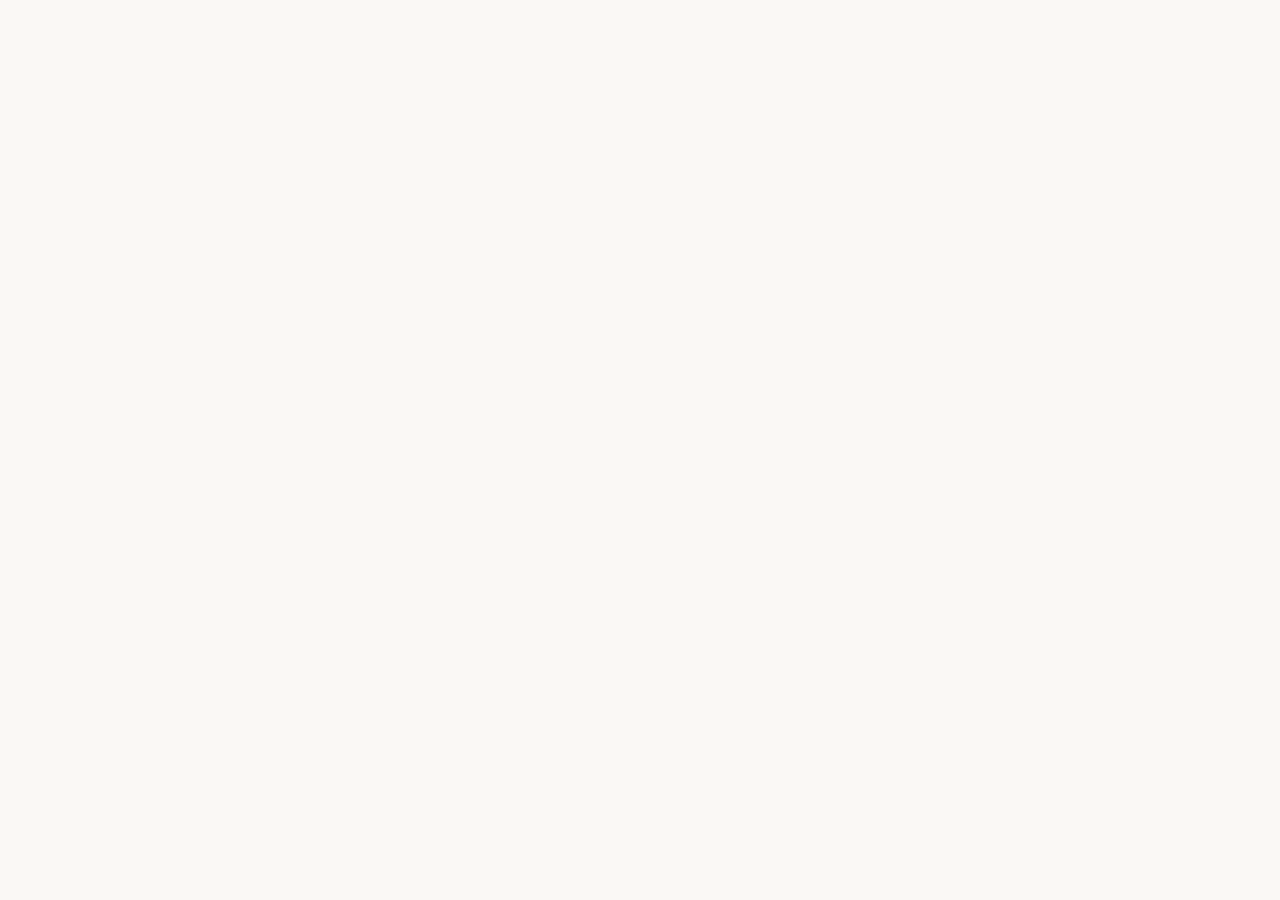
==== index.html @ 4fda4fc3 "更新" ====
<!DOCTYPE html>
<html lang="zh-cn">
<head>
  <meta charset="UTF-8">
  <meta name="viewport" content="width=device-width, initial-scale=1.0, maximum-scale=1.0, user-scalable=no">
  <title>ShiPeng | 个人主页</title>
  <link href="https://fonts.googleapis.com/css2?family=Ma+Shan+Zheng&display=swap" rel="stylesheet">
  <link rel="stylesheet" href="style.css">
</head>
<body>

  <!-- ==================== 移动端播放引导覆盖层 ==================== -->
  <div id="mobilePlayOverlay" class="mobile-play-overlay" style="display:none;">
    <div class="mobile-play-bg"></div>
    <div class="mobile-play-content">
      <button class="mobile-play-btn" id="mobilePlayBtn" aria-label="播放视频">
        <svg viewBox="0 0 80 80" width="80" height="80">
          <circle cx="40" cy="40" r="38" fill="rgba(255,255,255,0.15)" stroke="rgba(255,255,255,0.6)" stroke-width="2"/>
          <polygon points="32,24 32,56 60,40" fill="#fff"/>
        </svg>
      </button>
      <p class="mobile-play-text">点击播放，开始探索 🎬</p>
    </div>
  </div>

  <!-- ==================== 视频入场页 ==================== -->
  <div id="video-intro" class="fullscreen-page video-intro">
    <!-- 全屏视频 -->
    <video 
      id="introVideo" 
      class="intro-video" 
      muted 
      playsinline 
      webkit-playsinline
      preload="auto"
    ></video>
    <script>
      (function() {
        var video = document.getElementById('introVideo');
        var ua = navigator.userAgent || '';
        // 是否移动端（含平板），只用于决定是否注入 X5 专属属性
        var isMobile = /Mobi|Android|iPhone|iPad|iPod|IEMobile|Opera Mini|Windows Phone/i.test(ua);
        var isProd = window.location.hostname === 'zhou1028.cn';

        // 仅移动端注入 X5 专属属性
        if (isMobile) {
          video.setAttribute('x5-playsinline', '');
          video.setAttribute('x5-video-player-type', 'h5');
          video.setAttribute('x5-video-player-fullscreen', 'false');
        }

        // 视频源：本地走文件夹，线上走腾讯云 COS CDN
        video.src = isProd
          ? 'https://wushipeng-video-1391388484.cos.ap-nanjing.myqcloud.com/intro.mp4'
          : 'video/intro.mp4';

        try { video.load(); } catch(e) {}
      })();
    </script>
    <!-- 视频加载中的占位提示 -->
    <div class="video-loading" id="videoLoading">🎬 视频加载中...</div>
    <!-- 暗色遮罩 -->
    <div class="video-mask"></div>

    <!-- 幽默字幕 -->
    <div class="video-captions">
      <p class="caption" data-time="0.8,4.5">
        别紧张，这不是电影开场<br>只是一个程序员的个人网站 🤫
      </p>
      <p class="caption" data-time="4.5,7.5">
        这打斗场面帅不帅？<br>没错，我超爱仙侠武侠类的动漫 ⚔️
      </p>
      <p class="caption" data-time="7.5,10.5">
        剑仙西门飞雪、忍者服部半藏<br>这两超帅我很爱 🥷⚔️
      </p>
      <p class="caption" data-time="10.5,13.5">
        写代码之外也追追综艺<br>码农的世界不只有 0 和 1 📺
      </p>
      <p class="caption" data-time="13.5,99">
        朋友嘛，就得互相了解<br>所以……先让我认识认识你？👇
      </p>
    </div>

    <!-- 底部提示 -->
    <div class="video-bottom-hint">
      <button id="skipVideo" class="skip-video-btn">跳过视频 ›</button>
    </div>
  </div>

  <!-- ==================== 问题页容器 ==================== -->
  <div id="questions-container" style="display:none;">

    <!-- Q1: 名字 -->
    <div id="q1" class="fullscreen-page question-page" data-bg="洱海">
      <div class="question-bg" style="background-image: url('img/bg-q1.jpg');"></div>
      <div class="question-card q-pos-1">
        <span class="q-number">01 / 04</span>
        <label for="qname">你的名字</label>
        <input type="text" id="qname" maxlength="10" placeholder="西门飞雪？小猪佩奇？" autocomplete="off">
        <span class="q-tip">随便填，开心就好。</span>
        <button class="q-next-btn" data-next="q2">下一题 ›</button>
      </div>
    </div>

    <!-- Q2: 年龄 -->
    <div id="q2" class="fullscreen-page question-page" data-bg="萨摩耶">
      <div class="question-bg" style="background-image: url('img/bg-q2.jpg');"></div>
      <div class="question-card q-pos-2">
        <span class="q-number">02 / 04</span>
        <label for="qage">你的年龄</label>
        <input type="number" id="qage" min="1" max="120" placeholder="永远十八岁？" autocomplete="off">
        <span class="q-tip">反正我年年十八，你敢不敢也填它。</span>
        <button class="q-next-btn" data-next="q3">下一题 ›</button>
      </div>
    </div>

    <!-- Q3: 爱好 -->
    <div id="q3" class="fullscreen-page question-page" data-bg="雪山">
      <div class="question-bg" style="background-image: url('img/bg-q3.jpg');"></div>
      <div class="question-card q-pos-3">
        <span class="q-number">03 / 04</span>
        <label for="qhobby">你的爱好</label>
        <input type="text" id="qhobby" maxlength="20" placeholder="别写吃饭睡觉..." autocomplete="off">
        <span class="q-tip">整点高级又离谱的，比如「在喜马拉雅山顶吹口琴」。</span>
        <button class="q-next-btn" data-next="q4">下一题 ›</button>
      </div>
    </div>

    <!-- Q4: 口头禅 -->
    <div id="q4" class="fullscreen-page question-page" data-bg="沙漠">
      <div class="question-bg" style="background-image: url('img/bg-q4.jpg');"></div>
      <div class="question-card q-pos-4">
        <span class="q-number">04 / 04</span>
        <label for="qmotto">你的口头禅</label>
        <input type="text" id="qmotto" maxlength="20" placeholder="一句装逼语录..." autocomplete="off">
        <span class="q-tip">来一句你天天挂嘴边的人生金句。</span>
        <button id="goMainBtn" class="q-next-btn q-enter-btn">进入 ShiPeng 的世界 ›</button>
      </div>
    </div>

    <!-- 进度指示器 -->
    <div class="q-progress">
      <span class="q-dot active" data-target="q1"></span>
      <span class="q-dot" data-target="q2"></span>
      <span class="q-dot" data-target="q3"></span>
      <span class="q-dot" data-target="q4"></span>
    </div>
  </div>

  <!-- ==================== 主页面 ==================== -->
  <div id="main-content" class="main-content" style="display:none;">

    <!-- 左侧纸张分隔区域 -->
    <div class="side-panel side-panel-left"></div>
    <!-- 右侧纸张分隔区域 -->
    <div class="side-panel side-panel-right"></div>

    <!-- 顶部导航 -->
    <nav class="main-nav" id="mainNav">
      <span class="nav-brand">ShiPeng</span>
      <ul class="nav-links">
        <li><a href="#about">关于我</a></li>
        <li><a href="#hobbies">爱好性格</a></li>
        <li><a href="#dreams">梦想旅游</a></li>
        <li><a href="#projects">项目经历</a></li>
      </ul>
    </nav>

    <!-- 英雄区域 -->
    <section class="hero" id="hero">
      <div class="hero-video" style="background-image: url('img/bg-q5.jpg'); background-size: cover; background-position: center;"></div>
      <div class="hero-bg"></div>
      <div class="hero-scroll-hint">↓ 向下探索 ↓</div>
    </section>

    <!-- 欢迎语 -->
    <div class="welcome-banner">
      <p>欢迎来到 ShiPeng 的个人世界</p>
    </div>

    <!-- 板块一：关于 ShiPeng -->
    <section class="panel" id="about">
      <div class="panel-inner">
        <h2 class="panel-title">关于 ShiPeng</h2>
        <div class="panel-body about-body">
          <div class="about-avatar">🐧</div>
          <div class="about-text">
            <p class="about-lead">我是 ShiPeng，一枚热爱生活的理想主义玩家 😜</p>
            <p>毕业于 B 站终身函授大学，主修全网冲浪、云学各种技能，副业持证上岗 —— 抖音深度专业评价人员，人间真实观察员。</p>
            <p>本职是 AI 大模型应用开发，但不爱聊枯燥技术日常。只会默默琢磨怎么把好玩好用的 AI 落地到生活里，主打一个低调搞技术、高调享生活。</p>
            <p>技术方面随缘拿捏，擅长玩转新的AI技术，也习惯偶尔深夜放空发呆，不卷不焦虑。</p>
            <p>空余时间行踪固定：羽毛球场上挥洒汗水、到处旅行打卡看风景、宅家沉浸游戏世界。</p>
            <p>人生信条：<em>认真生活，尽兴玩乐，随心度日。</em></p>
          </div>
        </div>
      </div>
    </section>

    <!-- 板块二：爱好与性格 -->
    <section class="panel panel-alt" id="hobbies">
      <div class="panel-inner">
        <h2 class="panel-title">爱好与性格</h2>
        <div class="panel-body hobbies-body">
          <div class="trait-card">
            <span class="trait-icon">🎭</span>
            <h3>性格标签</h3>
            <p>ENFJ · 社交变色龙<br>时而社牛到让全场人以为我是主办方，时而社恐到想躲进机箱里。朋友圈里的「气氛组组长」，但也需要定期闭关回血。总的来说——<em>外向的内向人，或者内向的外向人，看天气。</em></p>
          </div>
          <div class="trait-card">
            <span class="trait-icon">🎮</span>
            <h3>日常爱好</h3>
            <p>🎮 打游戏 —— 又菜又爱玩，输了怪网速<br>🏸 羽毛球 —— 球场上的「差点意思」选手<br>✈️ 旅游 —— 去哪儿不重要，拍照发圈才重要<br>🎵 音乐与艺术 —— 耳机是本体，美术馆是快乐老家<br>🤖 AI —— 工作和爱好完美重叠的幸运儿</p>
          </div>
          <div class="trait-card">
            <span class="trait-icon">💬</span>
            <h3>社交风格</h3>
            <p>在朋友眼里是「那个总能攒局的家伙」—— 擅长把一群人聚起来，然后自己躲在角落观察大家开心。<br>群聊活跃度 TOP 3，线下聚会到场率 BOTTOM 3。<br>口头禅：「下次一定来！」然后下次继续放鸽子 🕊️<br>但真有朋友需要帮忙时，二话不说直接到场。</p>
          </div>
          <div class="trait-card">
            <span class="trait-icon">🧠</span>
            <h3>思维模式</h3>
            <p>大脑操作系统：<em>逻辑理性 + 创意混沌 双核驱动</em><br>遇到 bug → 先用直觉猜，猜不中再 debug<br>做决策 → 列个 Excel 分析半天，最后靠感觉选<br>学新东西 → 先一头扎进去，淹个半死再慢慢学会游泳<br>灵感来源：洗澡时、半夜三点、以及 deadline 前 5 分钟。</p>
          </div>
        </div>
      </div>
    </section>

    <!-- 板块三：梦想与旅游作品集 -->
    <section class="panel" id="dreams">
      <div class="panel-inner">
        <h2 class="panel-title">梦想与旅游作品集</h2>
        <div class="panel-body dreams-body">
          <div class="dream-quote">
            <p>"世界那么大，代码和相机都要带上。Bug 修不完，但风景不等人。"</p>
          </div>

          <!-- 旅游照片（点击放大） -->
          <div class="gallery-grid">
            <div class="gallery-card" data-src="img/travel1.jpg">
              <div class="gallery-img" style="background-image: url('img/travel1.jpg');"></div>
            </div>
            <div class="gallery-card" data-src="img/travel2.jpg">
              <div class="gallery-img" style="background-image: url('img/travel2.jpg');"></div>
            </div>
            <div class="gallery-card" data-src="img/travel3.jpg">
              <div class="gallery-img" style="background-image: url('img/travel3.jpg');"></div>
            </div>
            <div class="gallery-card" data-src="img/travel4.jpg">
              <div class="gallery-img" style="background-image: url('img/travel4.jpg');"></div>
            </div>
            <div class="gallery-card" data-src="img/travel5.jpg">
              <div class="gallery-img" style="background-image: url('img/travel5.jpg');"></div>
            </div>
            <div class="gallery-card" data-src="img/travel6.jpg">
              <div class="gallery-img" style="background-image: url('img/travel6.jpg');"></div>
            </div>
            <div class="gallery-card" data-src="img/travel7.jpg">
              <div class="gallery-img" style="background-image: url('img/travel7.jpg');"></div>
            </div>
            <div class="gallery-card" data-src="img/travel8.jpg">
              <div class="gallery-img" style="background-image: url('img/travel8.jpg');"></div>
            </div>
            <div class="gallery-card" data-src="img/travel9.jpg">
              <div class="gallery-img" style="background-image: url('img/travel9.jpg');"></div>
            </div>
            <div class="gallery-card" data-src="img/travel10.jpg">
              <div class="gallery-img" style="background-image: url('img/travel10.jpg');"></div>
            </div>
            <div class="gallery-card" data-src="img/travel11.jpg">
              <div class="gallery-img" style="background-image: url('img/travel11.jpg');"></div>
            </div>
            <div class="gallery-card" data-src="img/travel12.jpg">
              <div class="gallery-img" style="background-image: url('img/travel12.jpg');"></div>
            </div>
            <div class="gallery-card" data-src="img/travel13.jpg">
              <div class="gallery-img" style="background-image: url('img/travel13.jpg');"></div>
            </div>
            <div class="gallery-card" data-src="img/travel14.jpg">
              <div class="gallery-img" style="background-image: url('img/travel14.jpg');"></div>
            </div>
            <div class="gallery-card" data-src="img/travel15.jpg">
              <div class="gallery-img" style="background-image: url('img/travel15.jpg');"></div>
            </div>
            <div class="gallery-card" data-src="img/travel16.jpg">
              <div class="gallery-img" style="background-image: url('img/travel16.jpg');"></div>
            </div>
            <div class="gallery-card" data-src="img/travel17.jpg">
              <div class="gallery-img" style="background-image: url('img/travel17.jpg');"></div>
            </div>
            <div class="gallery-card" data-src="img/travel18.jpg">
              <div class="gallery-img" style="background-image: url('img/travel18.jpg');"></div>
            </div>
            <div class="gallery-card" data-src="img/travel19.jpg">
              <div class="gallery-img" style="background-image: url('img/travel19.jpg');"></div>
            </div>
            <div class="gallery-card" data-src="img/travel20.jpg">
              <div class="gallery-img" style="background-image: url('img/travel20.jpg');"></div>
            </div>
            <div class="gallery-card" data-src="img/travel21.jpg">
              <div class="gallery-img" style="background-image: url('img/travel21.jpg');"></div>
            </div>
            <div class="gallery-card" data-src="img/travel22.jpg">
              <div class="gallery-img" style="background-image: url('img/travel22.jpg');"></div>
            </div>
            <div class="gallery-card" data-src="img/travel23.jpg">
              <div class="gallery-img" style="background-image: url('img/travel23.jpg');"></div>
            </div>
            <div class="gallery-card" data-src="img/travel24.jpg">
              <div class="gallery-img" style="background-image: url('img/travel24.jpg');"></div>
            </div>
            <div class="gallery-card" data-src="img/travel25.jpg">
              <div class="gallery-img" style="background-image: url('img/travel25.jpg');"></div>
            </div>
            <div class="gallery-card" data-src="img/travel26.jpg">
              <div class="gallery-img" style="background-image: url('img/travel26.jpg');"></div>
            </div>
            <div class="gallery-card" data-src="img/travel27.jpg">
              <div class="gallery-img" style="background-image: url('img/travel27.jpg');"></div>
            </div>
            <div class="gallery-card" data-src="img/travel28.jpg">
              <div class="gallery-img" style="background-image: url('img/travel28.jpg');"></div>
            </div>
            <div class="gallery-card" data-src="img/travel29.jpg">
              <div class="gallery-img" style="background-image: url('img/travel29.jpg');"></div>
            </div>
            <div class="gallery-card" data-src="img/travel30.jpg">
              <div class="gallery-img" style="background-image: url('img/travel30.jpg');"></div>
            </div>
            <div class="gallery-card" data-src="img/travel31.jpg">
              <div class="gallery-img" style="background-image: url('img/travel31.jpg');"></div>
            </div>
            <div class="gallery-card" data-src="img/travel32.jpg">
              <div class="gallery-img" style="background-image: url('img/travel32.jpg');"></div>
            </div>
            <div class="gallery-card" data-src="img/travel33.jpg">
              <div class="gallery-img" style="background-image: url('img/travel33.jpg');"></div>
            </div>
            <div class="gallery-card" data-src="img/travel34.jpg">
              <div class="gallery-img" style="background-image: url('img/travel34.jpg');"></div>
            </div>
            <div class="gallery-card" data-src="img/travel35.jpg">
              <div class="gallery-img" style="background-image: url('img/travel35.jpg');"></div>
            </div>
            <div class="gallery-card" data-src="img/travel36.jpg">
              <div class="gallery-img" style="background-image: url('img/travel36.jpg');"></div>
            </div>
            <div class="gallery-card" data-src="img/travel37.jpg">
              <div class="gallery-img" style="background-image: url('img/travel37.jpg');"></div>
            </div>
          </div>

          <!-- 人生梦想清单 -->
          <div class="dream-list">
            <h3>🌟 人生梦想清单</h3>
            <ul>
              <li>🌍 环游全世界所有想去的国家</li>
              <li>🇨🇳 环游中国每一座城市</li>
              <li>🏠 拥有一套完全自己设计装修的房子</li>
              <li>💰 不用上班，躺着也有稳定收入</li>
              <li>🕊️ 一辈子不被生活压力困住</li>
              <li>🛒 实现财务自由，想买啥不用看价格</li>
            </ul>
          </div>
        </div>
      </div>
    </section>

    <!-- 板块四：项目成果与个人经历 -->
    <section class="panel panel-alt" id="projects">
      <div class="panel-inner">
        <h2 class="panel-title">项目成果与经历</h2>
        <div class="panel-body projects-body">
          <div class="proj-buttons">
            <button class="proj-btn proj-btn-left" id="btnProjects">项目成果</button>
            <button class="proj-btn proj-btn-right" id="btnExperience">个人经历</button>
          </div>

          <!-- 特别感谢 -->
          <div class="proj-category">
            <h3>❤️ 特别感谢</h3>
            <p class="thanks-intro">人物不分先后，从出生到现在，感谢每一个出现在我生命中的你们：</p>
            <div class="thanks-list">
              <span>父母</span><span>奶奶</span><span>吴定金</span>
              <span>沈衍文</span><span>王家卿</span>
              <span>黄钧</span><span>余思涵</span><span>罗小芳</span>
              <span>熊浩清</span><span>魏安杰</span><span>曾祥水</span>
              <span>邹丽华</span><span>杨思箴</span>
              <span>赖婧薇</span><span>章亚</span><span>曾铨</span>
              <span>张杰</span><span>马知予</span>
              <span>安意</span><span>丁一鸣</span><span>王涛涛</span><span>梁清</span>
              <span>刘小通</span><span>周宗文</span>
              <span>高超</span><span>钱英杰</span><span>仲闯</span><span>王昊宇</span><span>巩毅</span>
              <span>赵天舒</span><span>金丽君</span><span>施维</span><span>刘琛琛</span><span>沈伟</span><span>陈刚</span><span>潘晓剑</span><span>张建</span>
              <span>许激扬</span><span>张子悦</span><span>胡华建</span><span>汪涛</span>
            </div>
            <p class="thanks-ending">……以及所有对我很友好、帮助过我的人。你们让我的世界变得更好。</p>
          </div>
        </div>
      </div>
    </section>

    <!-- 联系页脚 -->
    <footer class="main-footer" id="contact">
      <h2>联系我</h2>
      <div class="footer-links">
        <div class="footer-item">
          <span class="footer-icon">📧</span>
          <span>邮箱：1059421624@qq.com</span>
        </div>
        <div class="footer-item">
          <span class="footer-icon">💬</span>
          <span>微信：13133642282</span>
        </div>
      </div>
      <p class="footer-copy">© 2026 ShiPeng — 用代码和脚步丈量世界</p>
    </footer>
  </div>

  <!-- ==================== 弹窗：项目成果 ==================== -->
  <div class="modal-overlay" id="modalProjects">
    <div class="modal-box modal-letter">
      <button class="modal-close" data-close="modalProjects">&times;</button>
      <h3 class="modal-title">项目成果</h3>
      <div class="modal-body">
        <div class="modal-project-list">
          <div class="modal-project-item">
            <span class="modal-project-label">项目一/RAG系统</span>
            <span class="modal-project-url">（待添加）</span>
          </div>
          <div class="modal-project-item">
            <span class="modal-project-label">项目二/小程序</span>
            <span class="modal-project-url">（待添加）</span>
          </div>
          <div class="modal-project-item">
            <span class="modal-project-label">项目三/推理agent</span>
            <span class="modal-project-url">（待添加）</span>
          </div>
        </div>
      </div>
    </div>
  </div>

  <!-- ==================== 弹窗：个人经历 ==================== -->
  <div class="modal-overlay" id="modalExperience">
    <div class="modal-box modal-letter">
      <button class="modal-close" data-close="modalExperience">&times;</button>
      <h3 class="modal-title">个人经历</h3>
      <div class="modal-body">
        <div class="modal-essay">
          <p>本人 ShiPeng，02年出厂，身高精准拿捏1800mm（说180cm太普通，主打一个严谨），体重多重buff叠加——70kg＝140斤＝70000克，标准匀称身材，不胖不瘦，主打一个穿衣显瘦、打球有劲。籍贯江西九江浔阳区，原开发区土著，算是半个"九江土著显眼包"，家庭条件主打一个"薛定谔"，不详但够用，毕竟有三大后盾保驾护航：严厉到能瞬间拿捏我的老爸、永远温柔祥和的老妈，还有把我宠上天、什么好东西都往我手里塞的奶奶，幸福感直接拉满。</p>
          <p>从小自带"社交牛X症"，朋友多到数不过来，走在老家街上，三步一个熟人，五步一个发小，主打一个"桃李满浔阳"。上学期间也算半个"偏科小天才"，小学数学好到能帮老师验算作业，初中成绩也稳扎稳打，唯独英语是我的"一生之敌"，从初中摆烂到大学，四级考了七次，每次都差那么一点点，主打一个"重在参与"，不过没关系，相信未来总会和四级"和解"（flag先立在这）。</p>
          <p>高中算是我人生的"瓶颈期"，身边的同学个个都是卷王，聪明又努力，反观我自己，主打一个"笨鸟先飞"，别人一遍就会的知识点，我得反复琢磨好几遍，好在后天够拼，没被甩太远，最后成功上岸普通二本，主打一个"逆袭不彻底，但够用"。</p>
          <p>目前单身贵族一枚，没什么感情烦恼，主打一个"快乐自由"。性格是enfj主角人格，自带"社交发动机"属性，只要有朋友在，就忍不住主动拉人出去玩，至于去哪玩、吃什么，我一概随缘，主打一个"主谋但不决策"，省心又快乐。</p>
          <p>现在在南京打拼，从事大模型应用开发，工作之余不卷不躺，凭着兴趣自己捣鼓了专属rag和agent，纯纯为爱发电，不强求变现，主打一个"玩得开心"。平时的爱好很简单：有空就去旅游，打卡各地美景；约上朋友打羽毛球，挥洒汗水；没事就给家里人和朋友打打电话，唠唠家常，主打一个"烟火气拉满"。</p>
          <p>我具备极强的抗压能力，过往各类实践经历早已磨砺出沉稳坚韧的处事心态。我始终主动跳出舒适区积累阅历，加之自身沉稳通透的性格，从不被外界杂音与负面评价影响心态。
在校外实践期间，我先后从事过多类基层岗位，亲历过职场基层的辛苦与不易，既适应过流水线枯燥重复的工作节奏，也独立承担过门店统筹事务，还接受过严格规范化的管理历练。
诸多实践经历褪去了自身浮躁心性，让我养成了极强的纪律意识、处事定力与独立处事能力，遇事冷静沉稳，能够独当一面踏实做事。我拥有清晰的自我认知与坚定内心，不在意他人片面评价，始终凭自身实力立身行事，心态成熟稳重，执行力与适配能力俱佳。</p>
          <p>除此之外，ps.俺在国家电网打酱油，要是你在荆门，说不定你家的用电档案，我还偷偷看过一眼哦～ 总的来说，我就是一个热爱生活、社交力拉满、抗压能力极强，偶尔有点小迷糊，却始终积极向上的02年大男孩，未来继续随心而行，快乐翻倍！</p>
        </div>
      </div>
    </div>
  </div>

  <!-- ==================== 图片灯箱 ==================== -->
  <div class="lightbox-overlay" id="lightbox">
    <button class="lightbox-close">&times;</button>
    <img class="lightbox-img" id="lightboxImg" src="" alt="">
    <span class="lightbox-label" id="lightboxLabel"></span>
  </div>

  <script src="script.js"></script>
</body>
</html>
---- style.css ----
/*
  style.css — ShiPeng 个人主页
  设计：全屏沉浸式问题页 + 主页面板块布局
  色调：墨黑 #1a1a1a，暖白 #faf8f5，点缀 #c9a96e（暗金）/ #5b8c5a（墨绿）
  移动端适配：viewport、768px 媒体查询、flex 弹性布局、无横向滚动
*/

/* ========== Reset & Base ========== */
*, *::before, *::after { box-sizing: border-box; margin: 0; padding: 0; }

html {
  scroll-behavior: smooth;
  /* 禁止横向滚动 */
  overflow-x: hidden;
}

body {
  font-family: 'PingFang SC', 'Microsoft YaHei', 'STKaiti', 'KaiTi', sans-serif;
  background: #faf8f5;
  color: #1a1a1a;
  overflow-x: hidden;
  -webkit-font-smoothing: antialiased;
  /* 防止移动端字体缩放 */
  -webkit-text-size-adjust: 100%;
  text-size-adjust: 100%;
  /* 确保宽度不超出屏幕 */
  max-width: 100vw;
}

/* 所有图片和视频自适应宽度 */
img, video {
  max-width: 100%;
  height: auto;
  display: block;
}

/* ========== Full-screen Page ========== */
.fullscreen-page {
  position: fixed;
  inset: 0;
  width: 100%;
  width: 100vw;
  height: 100%;
  height: 100vh;
  /* iOS Safari 兼容 */
  height: -webkit-fill-available;
  overflow: hidden;
  z-index: 1;
}

/* ========== 移动端播放引导覆盖层 ========== */
.mobile-play-overlay {
  position: fixed;
  inset: 0;
  z-index: 200;
  width: 100%;
  height: 100%;
  height: 100vh;
  height: -webkit-fill-available;
}

.mobile-play-bg {
  position: absolute;
  inset: 0;
  background: rgba(0, 0, 0, 0.7);
  backdrop-filter: blur(12px);
  -webkit-backdrop-filter: blur(12px);
}

.mobile-play-content {
  position: relative;
  z-index: 1;
  width: 100%;
  height: 100%;
  display: flex;
  flex-direction: column;
  align-items: center;
  justify-content: center;
  gap: 1.5rem;
}

.mobile-play-btn {
  width: 100px;
  height: 100px;
  border: none;
  background: rgba(255, 255, 255, 0.1);
  border-radius: 50%;
  cursor: pointer;
  display: flex;
  align-items: center;
  justify-content: center;
  transition: transform 0.3s ease, background 0.3s ease;
  animation: playBtnPulse 2s ease-in-out infinite;
  -webkit-tap-highlight-color: transparent;
}

.mobile-play-btn:active {
  transform: scale(0.92);
  background: rgba(255, 255, 255, 0.2);
}

.mobile-play-btn svg {
  width: 80px;
  height: 80px;
}

@keyframes playBtnPulse {
  0%, 100% { transform: scale(1); box-shadow: 0 0 0 0 rgba(255,255,255,0.3); }
  50% { transform: scale(1.05); box-shadow: 0 0 0 16px rgba(255,255,255,0); }
}

.mobile-play-text {
  color: rgba(255, 255, 255, 0.85);
  font-size: 1.1rem;
  letter-spacing: 0.08em;
  text-align: center;
  animation: fadeInUp 0.8s ease 0.3s both;
}

@keyframes fadeInUp {
  from { opacity: 0; transform: translateY(10px); }
  to { opacity: 1; transform: translateY(0); }
}

/* ========== Video Intro ========== */
.video-intro {
  z-index: 100;
  background: #000;
}

.intro-video {
  position: absolute;
  inset: 0;
  width: 100%;
  height: 100%;
  object-fit: contain;
  z-index: 1;
  background: #000;
}

/* 手机端：完整显示视频（contain），避免 16:9 横屏视频在竖屏手机上被裁切到边缘丢失 */
@media (max-width: 768px) {
  .intro-video {
    object-fit: contain;
    /* 上下自然留黑边，与 .video-intro 的 #000 背景融为一体 */
  }
}

.video-loading {
  position: absolute;
  inset: 0;
  z-index: 3;
  display: flex;
  align-items: center;
  justify-content: center;
  color: rgba(255,255,255,0.7);
  font-size: 1.1rem;
  letter-spacing: 0.1em;
  pointer-events: none;
  background: rgba(0,0,0,0.6);
  transition: opacity 0.4s ease;
}

.video-mask {
  position: absolute;
  inset: 0;
  z-index: 2;
  background: linear-gradient(
    180deg,
    rgba(0,0,0,0.3) 0%,
    rgba(0,0,0,0.15) 30%,
    rgba(0,0,0,0.15) 70%,
    rgba(0,0,0,0.5) 100%
  );
  pointer-events: none;
}

/* 幽默字幕 */
.video-captions {
  position: absolute;
  z-index: 3;
  inset: 0;
  display: flex;
  align-items: center;
  justify-content: center;
  pointer-events: none;
  padding: 0 1rem;
}

.caption {
  position: absolute;
  text-align: center;
  color: #fff;
  font-size: clamp(1rem, 3.5vw, 1.6rem);
  font-weight: 600;
  letter-spacing: 0.06em;
  line-height: 1.8;
  text-shadow: 0 2px 20px rgba(0,0,0,0.7), 0 0 60px rgba(0,0,0,0.4);
  padding: 1rem 2rem;
  max-width: 90vw;
  opacity: 0;
  transform: translateY(12px);
  transition: opacity 0.7s ease, transform 0.7s ease;
}

.caption.show {
  opacity: 1;
  transform: translateY(0);
}

/* 底部区域 */
.video-bottom-hint {
  position: absolute;
  bottom: max(2rem, env(safe-area-inset-bottom, 2rem));
  left: 0;
  right: 0;
  z-index: 5;
  display: flex;
  align-items: center;
  justify-content: center;
  gap: 1.5rem;
  flex-wrap: wrap;
  padding: 0 1rem;
}

.video-bottom-hint > span {
  color: rgba(255,255,255,0.55);
  font-size: 0.85rem;
  letter-spacing: 0.06em;
}

.skip-video-btn {
  padding: 0.55rem 1.6rem;
  border: 1px solid rgba(255,255,255,0.35);
  border-radius: 999px;
  background: rgba(255,255,255,0.1);
  color: rgba(255,255,255,0.75);
  font-size: 0.9rem;
  letter-spacing: 0.06em;
  cursor: pointer;
  backdrop-filter: blur(10px);
  -webkit-backdrop-filter: blur(10px);
  transition: all 0.35s ease;
  font-family: inherit;
  /* 手机端更易点击 */
  min-height: 44px;
  display: flex;
  align-items: center;
}

.skip-video-btn:hover {
  background: rgba(255,255,255,0.2);
  color: #fff;
  border-color: rgba(255,255,255,0.6);
  transform: translateY(-2px);
}

@media (max-width: 480px) {
  .video-bottom-hint {
    flex-direction: column;
    gap: 0.6rem;
    bottom: max(1.2rem, env(safe-area-inset-bottom, 1.2rem));
  }

  .caption {
    font-size: clamp(0.9rem, 4vw, 1.1rem);
    padding: 0.8rem 1rem;
    max-width: 95vw;
  }
}

/* ========== Question Pages ========== */
.question-page {
  z-index: 10;
  opacity: 0;
  pointer-events: none;
  transition: opacity 0.7s cubic-bezier(0.4, 0, 0.2, 1);
}

.question-page.active {
  opacity: 1;
  pointer-events: auto;
}

.question-bg {
  position: absolute;
  inset: 0;
  background-size: cover;
  background-position: center;
  background-repeat: no-repeat;
  background-color: #2c3e50;
  transition: transform 0.8s cubic-bezier(0.25, 0.46, 0.45, 0.94);
}

/* 桌面端 contain */
@media (min-width: 769px) {
  .question-bg {
    background-size: contain;
  }
}

.question-page.active .question-bg {
  transform: scale(1.03);
}

.question-bg::after {
  content: '';
  position: absolute;
  inset: 0;
  background: radial-gradient(ellipse at center, transparent 40%, rgba(0,0,0,0.45) 100%);
}

/* 各问题页默认主题渐变 */
#q1 .question-bg {
  background-image: linear-gradient(170deg, #1565a0 0%, #2989c4 30%, #6db9d8 60%, #b8ddf0 100%);
}
#q2 .question-bg {
  background-image: linear-gradient(170deg, #1976b8 0%, #3598cc 30%, #7cc4de 60%, #c5e8f5 100%);
}
#q3 .question-bg {
  background-image: linear-gradient(170deg, #2e7d48 0%, #4a9a5e 30%, #7cc48a 60%, #b8e3c0 100%);
}
#q4 .question-bg {
  background-image: linear-gradient(170deg, #388056 0%, #5aaa6e 30%, #8cd49a 60%, #c8eecf 100%);
}

/* ========== Question Card ========== */
.question-card {
  position: absolute;
  z-index: 2;
  width: min(340px, 88vw);
  padding: 1.8rem 1.5rem 1.5rem;
  background: rgba(255,255,255,0.82);
  backdrop-filter: blur(20px);
  -webkit-backdrop-filter: blur(20px);
  border-radius: 20px;
  border: 1px solid rgba(255,255,255,0.5);
  box-shadow: 0 20px 60px rgba(0,0,0,0.18), 0 0 0 1px rgba(255,255,255,0.3) inset;
  transform: translateY(20px);
  opacity: 0;
  transition: all 0.6s cubic-bezier(0.25, 0.46, 0.45, 0.94) 0.3s;
}

/* 前两题（Q1 Q2）→ 浅蓝色卡片 */
#q1 .question-card,
#q2 .question-card {
  background: rgba(215, 235, 252, 0.85);
  border: 1px solid rgba(160, 200, 235, 0.6);
  box-shadow: 0 20px 60px rgba(100, 150, 200, 0.15), 0 0 0 1px rgba(200, 225, 250, 0.4) inset;
}

/* 后两题（Q3 Q4）→ 浅绿色卡片 */
#q3 .question-card,
#q4 .question-card {
  background: rgba(210, 242, 220, 0.85);
  border: 1px solid rgba(150, 210, 170, 0.6);
  box-shadow: 0 20px 60px rgba(100, 170, 130, 0.15), 0 0 0 1px rgba(200, 235, 210, 0.4) inset;
}

.question-page.active .question-card {
  transform: translateY(0);
  opacity: 1;
}

.question-card .q-number {
  display: block;
  font-size: 0.78rem;
  letter-spacing: 0.2em;
  color: #999;
  margin-bottom: 0.6rem;
  font-family: 'SF Mono', 'Consolas', monospace;
}

.question-card label {
  display: block;
  font-size: clamp(1.2rem, 4vw, 1.7rem);
  font-weight: 700;
  color: #1a1a1a;
  margin-bottom: 0.8rem;
  letter-spacing: 0.04em;
}

.question-card input {
  width: 100%;
  padding: 0.9rem 1rem;
  border: 1.5px solid rgba(0,0,0,0.12);
  border-radius: 14px;
  background: rgba(255,255,255,0.7);
  font-size: 1rem;
  color: #1a1a1a;
  outline: none;
  transition: all 0.3s ease;
  font-family: inherit;
  /* 手机端防止自动缩放 */
  font-size: max(16px, 1rem);
  /* 禁止 iOS 圆角覆盖 */
  -webkit-appearance: none;
  appearance: none;
}

.question-card input:focus {
  border-color: #c9a96e;
  box-shadow: 0 0 0 8px rgba(201,169,110,0.1);
  background: rgba(255,255,255,0.95);
}

.question-card .q-tip {
  display: block;
  margin-top: 0.65rem;
  font-size: 0.85rem;
  color: #8a8a8a;
  line-height: 1.5;
}

.q-next-btn {
  display: block;
  width: 100%;
  margin-top: 1.2rem;
  padding: 0.85rem 0;
  border: none;
  border-radius: 999px;
  background: linear-gradient(135deg, #1a1a1a, #333);
  color: #fff;
  font-size: 0.95rem;
  letter-spacing: 0.06em;
  cursor: pointer;
  transition: all 0.3s ease;
  font-family: inherit;
  /* 手机端最小点击区域 */
  min-height: 48px;
}

.q-next-btn:hover {
  background: linear-gradient(135deg, #333, #1a1a1a);
  transform: translateY(-2px);
  box-shadow: 0 8px 28px rgba(0,0,0,0.2);
}

.q-enter-btn {
  background: linear-gradient(135deg, #c9a96e, #b8944a);
  font-weight: 700;
  font-size: 1rem;
  letter-spacing: 0.08em;
}

.q-enter-btn:hover {
  background: linear-gradient(135deg, #d4b87a, #c9a96e);
  box-shadow: 0 8px 30px rgba(201,169,110,0.4);
}

/* ========== Question Card 位置（桌面） ========== */
.q-pos-1 { bottom: 14%; left: 8%; }
.q-pos-2 { bottom: 18%; right: 6%; }
.q-pos-3 { top: 22%; right: 10%; }
.q-pos-4 { bottom: 16%; right: 8%; }

/* ========== 移动端：问题卡片居中 ========== */
@media (max-width: 768px) {
  .q-pos-1,
  .q-pos-2,
  .q-pos-3,
  .q-pos-4 {
    top: auto;
    bottom: auto;
    left: 50%;
    right: auto;
    /* 垂直居中偏下 */
    top: 50%;
    transform: translate(-50%, -50%) translateY(20px);
    width: min(360px, 92vw);
  }

  .question-page.active .q-pos-1,
  .question-page.active .q-pos-2,
  .question-page.active .q-pos-3,
  .question-page.active .q-pos-4 {
    transform: translate(-50%, -50%);
  }

  /* 有键盘弹起时往上移 */
  @supports (height: 100dvh) {
    .q-pos-1,
    .q-pos-2,
    .q-pos-3,
    .q-pos-4 {
      top: 45%;
    }
  }
}

@media (max-width: 480px) {
  .question-card {
    width: min(340px, 93vw);
    padding: 1.4rem 1.2rem 1.2rem;
  }
  .question-card .q-tip {
    font-size: 0.8rem;
  }
}

/* ========== Progress Dots ========== */
.q-progress {
  position: fixed;
  right: 1.2rem;
  top: 50%;
  transform: translateY(-50%);
  z-index: 20;
  display: flex;
  flex-direction: column;
  gap: 1rem;
}

.q-dot {
  width: 10px;
  height: 10px;
  border-radius: 50%;
  background: rgba(255,255,255,0.4);
  border: 1.5px solid rgba(255,255,255,0.7);
  cursor: pointer;
  transition: all 0.35s ease;
}

.q-dot.active {
  background: #fff;
  border-color: #fff;
  box-shadow: 0 0 12px rgba(255,255,255,0.6);
  transform: scale(1.3);
}

.q-dot.done {
  background: rgba(255,255,255,0.7);
  border-color: rgba(255,255,255,0.9);
}

@media (max-width: 768px) {
  .q-progress {
    right: 0.5rem;
    gap: 0.7rem;
  }
  .q-dot {
    width: 8px;
    height: 8px;
  }
}

/* ========== Page Transition: 问题页淡出 ========== */
.question-page.fade-out {
  opacity: 0;
  transition: opacity 0.5s ease;
}

/* ========== Main Content ========== */
.main-content {
  position: relative;
  z-index: 1;
  overflow-x: hidden;
  width: 100%;
}

/* ========== Main Nav ========== */
.main-nav {
  position: fixed;
  top: 0;
  left: 0;
  right: 0;
  z-index: 50;
  display: flex;
  align-items: center;
  justify-content: space-between;
  padding: 1rem 2.5rem;
  background: rgba(250,248,245,0.92);
  backdrop-filter: blur(16px);
  -webkit-backdrop-filter: blur(16px);
  border-bottom: 1px solid rgba(0,0,0,0.06);
  transition: all 0.3s ease;
  /* 防止内容溢出 */
  flex-wrap: wrap;
  gap: 0.4rem;
}

.main-nav.scrolled {
  box-shadow: 0 2px 20px rgba(0,0,0,0.06);
}

.nav-brand {
  font-size: 1.2rem;
  font-weight: 700;
  letter-spacing: 0.06em;
  color: #1a1a1a;
  font-family: 'STKaiti', 'KaiTi', serif;
  flex-shrink: 0;
}

.nav-links {
  display: flex;
  list-style: none;
  gap: 2rem;
  flex-wrap: nowrap;
}

.nav-links a {
  text-decoration: none;
  color: #555;
  font-size: 0.93rem;
  letter-spacing: 0.04em;
  transition: color 0.25s ease;
  position: relative;
  white-space: nowrap;
}

.nav-links a::after {
  content: '';
  position: absolute;
  bottom: -4px;
  left: 0;
  width: 0;
  height: 1.5px;
  background: #c9a96e;
  transition: width 0.3s ease;
}

.nav-links a:hover,
.nav-links a.active-link {
  color: #1a1a1a;
}

.nav-links a:hover::after,
.nav-links a.active-link::after {
  width: 100%;
}

/* 导航移动端适配 */
@media (max-width: 768px) {
  .main-nav {
    padding: 0.7rem 1rem;
    gap: 0.3rem;
  }
  .nav-links {
    gap: 0.9rem;
  }
  .nav-links a {
    font-size: 0.82rem;
  }
  .nav-brand {
    font-size: 1.05rem;
  }
}

@media (max-width: 480px) {
  .main-nav {
    padding: 0.6rem 0.8rem;
  }
  .nav-links {
    gap: 0.55rem;
  }
  .nav-links a {
    font-size: 0.73rem;
    padding: 0.3rem 0;
  }
  .nav-brand {
    font-size: 0.95rem;
  }
}

/* ========== Hero Section ========== */
.hero {
  position: relative;
  height: 60vh;
  min-height: 380px;
  display: flex;
  align-items: center;
  justify-content: center;
  text-align: center;
  overflow: hidden;
  max-width: 960px;
  margin: 5rem auto 0;
  border-radius: 20px;
  box-shadow: 0 8px 40px rgba(0,0,0,0.12);
}

.hero-video {
  position: absolute;
  inset: 0;
  width: 100%;
  height: 100%;
  object-fit: cover;
  z-index: 1;
  background: #1a1a1a;
  background-size: cover;
  background-position: center;
}

.hero-bg {
  position: absolute;
  inset: 0;
  background: linear-gradient(170deg, rgba(245,240,232,0.55) 0%, rgba(237,228,211,0.45) 30%, rgba(232,220,200,0.5) 60%, rgba(250,248,245,0.7) 100%);
  z-index: 0;
}

.hero-bg::before {
  content: '';
  position: absolute;
  top: -30%;
  right: -20%;
  width: 70vw;
  height: 70vw;
  background: radial-gradient(circle, rgba(201,169,110,0.08) 0%, transparent 70%);
  border-radius: 50%;
}

.hero-bg::after {
  content: '';
  position: absolute;
  bottom: -20%;
  left: -15%;
  width: 60vw;
  height: 60vw;
  background: radial-gradient(circle, rgba(91,140,90,0.06) 0%, transparent 70%);
  border-radius: 50%;
}

.hero-scroll-hint {
  position: absolute;
  bottom: 2.5rem;
  left: 50%;
  transform: translateX(-50%);
  color: #bbb;
  font-size: 0.85rem;
  letter-spacing: 0.15em;
  animation: scrollBounce 2s ease-in-out infinite;
  z-index: 2;
  white-space: nowrap;
}

@keyframes scrollBounce {
  0%, 100% { transform: translateX(-50%) translateY(0); }
  50% { transform: translateX(-50%) translateY(8px); }
}

@media (max-width: 768px) {
  .hero {
    height: 42vh;
    min-height: 240px;
    margin: 3.5rem 0.8rem 0;
    border-radius: 16px;
  }
}

@media (max-width: 480px) {
  .hero {
    height: 38vh;
    min-height: 200px;
    margin: 3.2rem 0.6rem 0;
    border-radius: 12px;
  }
  .hero-scroll-hint {
    font-size: 0.75rem;
    bottom: 1.2rem;
  }
}

/* ========== Side Panels（纸张分隔区域） ========== */
.side-panel {
  position: fixed;
  top: 0;
  bottom: 0;
  z-index: 2;
  pointer-events: none;
  width: clamp(40px, 8vw, 160px);
}

.side-panel-left {
  left: 0;
  background: linear-gradient(
    90deg,
    rgba(235, 230, 220, 0.9) 0%,
    rgba(240, 236, 228, 0.7) 30%,
    rgba(245, 242, 236, 0.4) 60%,
    rgba(250, 248, 245, 0) 100%
  );
  border-right: 1px solid rgba(180, 170, 150, 0.2);
  box-shadow: inset -4px 0 12px rgba(0,0,0,0.03);
}

.side-panel-right {
  right: 0;
  background: linear-gradient(
    270deg,
    rgba(235, 230, 220, 0.9) 0%,
    rgba(240, 236, 228, 0.7) 30%,
    rgba(245, 242, 236, 0.4) 60%,
    rgba(250, 248, 245, 0) 100%
  );
  border-left: 1px solid rgba(180, 170, 150, 0.2);
  box-shadow: inset 4px 0 12px rgba(0,0,0,0.03);
}

/* 移动端隐藏侧边装饰 */
@media (max-width: 768px) {
  .side-panel {
    display: none;
  }
}

/* ========== Welcome Banner ========== */
.welcome-banner {
  text-align: center;
  padding: 3rem 1.5rem 1.5rem;
  background: #faf8f5;
}

.welcome-banner p {
  font-family: 'Ma Shan Zheng', 'STKaiti', 'KaiTi', cursive;
  font-size: clamp(1.4rem, 5vw, 2.6rem);
  font-weight: 700;
  color: #3a3a3a;
  letter-spacing: 0.08em;
  line-height: 1.6;
  margin: 0;
  word-break: keep-all;
}

@media (max-width: 480px) {
  .welcome-banner {
    padding: 2rem 1rem 1rem;
  }
}

/* ========== Section Panels ========== */
.panel {
  padding: 5rem 1.5rem;
  overflow: hidden;
}

.panel-alt {
  background: #f3efe8;
}

.panel-inner {
  max-width: 960px;
  margin: 0 auto;
  width: 100%;
}

.panel-title {
  font-size: clamp(1.3rem, 4vw, 2rem);
  font-family: 'STKaiti', 'KaiTi', serif;
  color: #1a1a1a;
  text-align: center;
  margin-bottom: 2.5rem;
  letter-spacing: 0.08em;
  position: relative;
}

.panel-title::after {
  content: '';
  display: block;
  width: 40px;
  height: 3px;
  background: #c9a96e;
  margin: 0.8rem auto 0;
  border-radius: 2px;
}

@media (max-width: 768px) {
  .panel {
    padding: 3rem 1rem;
  }
}

@media (max-width: 480px) {
  .panel {
    padding: 2.5rem 0.8rem;
  }
}

/* ========== About ========== */
.about-body {
  display: flex;
  align-items: flex-start;
  gap: 2.5rem;
  flex-wrap: wrap;
}

.about-avatar {
  flex-shrink: 0;
  width: 120px;
  height: 120px;
  border-radius: 50%;
  background: linear-gradient(135deg, #e8dcc8, #d4c5a9);
  display: flex;
  align-items: center;
  justify-content: center;
  font-size: 3rem;
  box-shadow: 0 8px 30px rgba(0,0,0,0.08);
}

.about-text {
  flex: 1;
  min-width: 260px;
}

.about-lead {
  font-size: clamp(1rem, 3vw, 1.2rem);
  font-weight: 600;
  color: #1a1a1a;
  margin-bottom: 0.8rem;
}

.about-text p {
  color: #555;
  font-size: clamp(0.9rem, 2.5vw, 1.02rem);
  line-height: 1.85;
  margin-bottom: 0.8rem;
}

@media (max-width: 768px) {
  .about-body {
    flex-direction: column;
    align-items: center;
    text-align: center;
    gap: 1.5rem;
  }
  .about-text {
    min-width: unset;
    width: 100%;
  }
}

/* ========== Hobbies ========== */
.hobbies-body {
  display: grid;
  grid-template-columns: repeat(auto-fit, minmax(220px, 1fr));
  gap: 1.5rem;
}

.trait-card {
  background: #fff;
  border-radius: 16px;
  padding: 1.8rem 1.5rem;
  text-align: center;
  box-shadow: 0 4px 20px rgba(0,0,0,0.04);
  transition: transform 0.3s ease, box-shadow 0.3s ease;
  border: 1px solid rgba(0,0,0,0.04);
}

.trait-card:hover {
  transform: translateY(-4px);
  box-shadow: 0 12px 36px rgba(0,0,0,0.08);
}

.trait-icon {
  font-size: 2.2rem;
  display: block;
  margin-bottom: 0.8rem;
}

.trait-card h3 {
  font-size: 1.05rem;
  color: #1a1a1a;
  margin-bottom: 0.6rem;
  letter-spacing: 0.04em;
}

.trait-card p {
  color: #777;
  font-size: 0.9rem;
  line-height: 1.7;
  text-align: left;
}

@media (max-width: 768px) {
  .hobbies-body {
    grid-template-columns: 1fr 1fr;
    gap: 1rem;
  }
  .trait-card {
    padding: 1.4rem 1.1rem;
  }
  .trait-card p {
    font-size: 0.85rem;
  }
}

@media (max-width: 480px) {
  .hobbies-body {
    grid-template-columns: 1fr;
    gap: 0.9rem;
  }
}

/* ========== Dreams & Travel ========== */
.dream-quote {
  text-align: center;
  margin-bottom: 2.5rem;
  padding: 0 0.5rem;
}

.dream-quote p {
  font-family: 'STKaiti', 'KaiTi', serif;
  font-size: clamp(0.95rem, 2.5vw, 1.3rem);
  color: #888;
  font-style: italic;
  letter-spacing: 0.04em;
  line-height: 1.8;
}

/* 相册网格 */
.gallery-grid {
  display: grid;
  grid-template-columns: repeat(auto-fill, minmax(130px, 1fr));
  gap: 0.7rem;
  margin-bottom: 2.5rem;
}

.gallery-card {
  border-radius: 10px;
  overflow: hidden;
  background: #fff;
  box-shadow: 0 2px 8px rgba(0,0,0,0.05);
  transition: transform 0.3s ease, box-shadow 0.3s ease;
  cursor: pointer;
  position: relative;
}

.gallery-card:hover {
  transform: translateY(-3px);
  box-shadow: 0 8px 24px rgba(0,0,0,0.12);
}

.gallery-card::after {
  content: '🔍';
  position: absolute;
  top: 50%;
  left: 50%;
  transform: translate(-50%, -50%) scale(0);
  font-size: 1.5rem;
  opacity: 0;
  transition: all 0.3s ease;
  pointer-events: none;
  z-index: 1;
  filter: drop-shadow(0 2px 4px rgba(0,0,0,0.5));
}

.gallery-card:hover::after {
  transform: translate(-50%, -50%) scale(1);
  opacity: 1;
}

.gallery-img {
  width: 100%;
  height: 120px;
  background-size: cover;
  background-position: center;
  background-color: #e8dcc8;
  transition: transform 0.4s ease, filter 0.4s ease;
}

.gallery-card:hover .gallery-img {
  transform: scale(1.08);
  filter: brightness(0.7);
}

@media (max-width: 768px) {
  .gallery-grid {
    grid-template-columns: repeat(auto-fill, minmax(100px, 1fr));
    gap: 0.5rem;
  }
  .gallery-img {
    height: 100px;
  }
}

@media (max-width: 480px) {
  .gallery-grid {
    grid-template-columns: repeat(3, 1fr);
    gap: 0.4rem;
  }
  .gallery-img {
    height: 90px;
  }
}

.dream-list {
  background: #fff;
  border-radius: 16px;
  padding: 1.8rem 2rem;
  box-shadow: 0 4px 20px rgba(0,0,0,0.04);
}

.dream-list h3 {
  font-size: 1.1rem;
  color: #1a1a1a;
  margin-bottom: 1rem;
  letter-spacing: 0.04em;
}

.dream-list ul {
  list-style: none;
}

.dream-list li {
  padding: 0.65rem 0;
  color: #555;
  font-size: clamp(0.88rem, 2.5vw, 1rem);
  border-bottom: 1px solid rgba(0,0,0,0.04);
  letter-spacing: 0.03em;
}

.dream-list li:last-child {
  border-bottom: none;
}

@media (max-width: 480px) {
  .dream-list {
    padding: 1.4rem 1.2rem;
  }
}

/* ========== Projects & Experience ========== */
.proj-buttons {
  display: flex;
  gap: 1.5rem;
  justify-content: center;
  margin-bottom: 3rem;
  flex-wrap: wrap;
}

.proj-btn {
  display: inline-flex;
  align-items: center;
  justify-content: center;
  padding: 1.1rem 2.5rem;
  font-size: clamp(0.95rem, 2.5vw, 1.15rem);
  font-weight: 600;
  font-family: inherit;
  letter-spacing: 0.06em;
  border-radius: 12px;
  border: none;
  cursor: pointer;
  transition: all 0.3s ease;
  min-width: 140px;
  min-height: 52px;
}

.proj-btn-left {
  background: linear-gradient(135deg, #3b5998, #4a6fa5);
  color: #fff;
  box-shadow: 0 4px 20px rgba(59,89,152,0.25);
}

.proj-btn-left:hover {
  transform: translateY(-3px);
  box-shadow: 0 8px 30px rgba(59,89,152,0.4);
}

.proj-btn-right {
  background: linear-gradient(135deg, #5b8c5a, #6da67d);
  color: #fff;
  box-shadow: 0 4px 20px rgba(91,140,90,0.25);
}

.proj-btn-right:hover {
  transform: translateY(-3px);
  box-shadow: 0 8px 30px rgba(91,140,90,0.4);
}

@media (max-width: 480px) {
  .proj-buttons {
    gap: 1rem;
    margin-bottom: 2rem;
  }
  .proj-btn {
    padding: 0.9rem 1.8rem;
    min-width: 120px;
    font-size: 0.9rem;
  }
}

.proj-category {
  margin-bottom: 2.5rem;
}

.proj-category > h3 {
  font-size: 1.15rem;
  color: #1a1a1a;
  margin-bottom: 1.2rem;
  letter-spacing: 0.04em;
}

/* ========== Thanks List ========== */
.thanks-intro {
  text-align: center;
  color: #888;
  font-size: clamp(0.85rem, 2.5vw, 0.95rem);
  margin-bottom: 1.5rem;
  letter-spacing: 0.04em;
  line-height: 1.7;
}

.thanks-list {
  display: flex;
  flex-wrap: wrap;
  justify-content: center;
  gap: 0.6rem;
  margin-bottom: 1.5rem;
}

.thanks-list span {
  display: inline-block;
  padding: 0.45rem 1rem;
  background: #fff;
  border-radius: 999px;
  color: #555;
  font-size: clamp(0.8rem, 2.5vw, 0.92rem);
  letter-spacing: 0.04em;
  box-shadow: 0 1px 6px rgba(0,0,0,0.04);
  border: 1px solid rgba(0,0,0,0.04);
  transition: all 0.25s ease;
}

.thanks-list span:hover {
  background: #f3efe8;
  color: #1a1a1a;
  transform: translateY(-1px);
  box-shadow: 0 4px 12px rgba(0,0,0,0.06);
}

.thanks-ending {
  text-align: center;
  color: #aaa;
  font-size: clamp(0.82rem, 2.2vw, 0.9rem);
  font-style: italic;
  letter-spacing: 0.04em;
  line-height: 1.7;
}

@media (max-width: 480px) {
  .thanks-list {
    gap: 0.4rem;
  }
  .thanks-list span {
    padding: 0.35rem 0.7rem;
  }
}

/* ========== Footer ========== */
.main-footer {
  text-align: center;
  padding: 4rem 1.5rem max(3rem, env(safe-area-inset-bottom, 3rem));
  background: #1a1a1a;
  color: #ccc;
}

.main-footer h2 {
  font-family: 'STKaiti', 'KaiTi', serif;
  font-size: clamp(1.2rem, 4vw, 1.5rem);
  color: #fff;
  margin-bottom: 1.5rem;
  letter-spacing: 0.08em;
}

.footer-links {
  display: flex;
  flex-wrap: wrap;
  justify-content: center;
  gap: 2rem;
  margin-bottom: 2rem;
  max-width: 700px;
  margin-left: auto;
  margin-right: auto;
}

.footer-item {
  display: flex;
  align-items: center;
  gap: 0.4rem;
  font-size: clamp(0.85rem, 2.5vw, 0.95rem);
  color: #aaa;
  word-break: break-all;
}

.footer-item a {
  color: #c9a96e;
  text-decoration: none;
  transition: color 0.25s ease;
}

.footer-item a:hover {
  color: #d4b87a;
}

.footer-icon {
  font-size: 1.1rem;
  flex-shrink: 0;
}

.footer-copy {
  font-size: 0.82rem;
  color: #666;
  letter-spacing: 0.04em;
  line-height: 1.6;
}

@media (max-width: 768px) {
  .main-footer {
    padding: 3rem 1.2rem max(2rem, env(safe-area-inset-bottom, 2rem));
  }
  .footer-links {
    flex-direction: column;
    gap: 0.8rem;
    align-items: center;
  }
}

/* ========== Modal ========== */
.modal-overlay {
  position: fixed;
  inset: 0;
  z-index: 1000;
  background: rgba(0,0,0,0.55);
  display: none;
  align-items: center;
  justify-content: center;
  backdrop-filter: blur(4px);
  -webkit-backdrop-filter: blur(4px);
  /* 防止背景滚动穿透 */
  overflow: hidden;
  padding: 1rem;
}

.modal-overlay.active {
  display: flex;
}

.modal-box {
  position: relative;
  width: 100%;
  max-width: 720px;
  max-height: 88vh;
  overflow-y: auto;
  /* 移动端滚动顺滑 */
  -webkit-overflow-scrolling: touch;
  border-radius: 6px;
  padding: 2.5rem 2rem 2rem;
  box-shadow: 0 20px 60px rgba(0,0,0,0.35), inset 0 0 80px rgba(139,119,80,0.08);
  animation: modalPop 0.35s cubic-bezier(0.34, 1.56, 0.64, 1);
}

.modal-letter {
  background: #fdf8ed;
  background-image:
    linear-gradient(rgba(180,160,120,0.15) 1px, transparent 1px),
    linear-gradient(90deg, rgba(180,160,120,0.12) 1px, transparent 1px),
    radial-gradient(ellipse at 50% 30%, rgba(210,185,140,0.25) 0%, transparent 70%),
    radial-gradient(ellipse at 80% 80%, rgba(190,160,120,0.15) 0%, transparent 60%);
  background-size: 100% 2.2rem, 2.2rem 100%, 100% 100%, 100% 100%;
  border: 2px solid #d4c5a0;
  box-shadow:
    0 4px 24px rgba(120,90,50,0.25),
    inset 0 0 60px rgba(200,175,130,0.1),
    0 0 0 8px #f5eedb,
    0 0 0 10px #c8b88a;
}

.modal-letter::before {
  content: '';
  position: absolute;
  top: 0; left: 0; right: 0; bottom: 0;
  background:
    radial-gradient(circle at 15% 20%, rgba(200,170,110,0.18) 0%, transparent 35%),
    radial-gradient(circle at 85% 75%, rgba(190,155,100,0.13) 0%, transparent 35%);
  pointer-events: none;
  border-radius: 4px;
}

.modal-close {
  position: absolute;
  top: 0.8rem;
  right: 1rem;
  background: none;
  border: none;
  font-size: 1.8rem;
  color: #b8a070;
  cursor: pointer;
  transition: color 0.2s;
  z-index: 2;
  line-height: 1;
  /* 手机端更易点击 */
  min-width: 44px;
  min-height: 44px;
  display: flex;
  align-items: center;
  justify-content: flex-end;
}

.modal-close:hover {
  color: #7a5e3e;
}

.modal-title {
  font-family: 'Ma Shan Zheng', 'STKaiti', 'KaiTi', cursive;
  font-size: clamp(1.5rem, 5vw, 2rem);
  font-weight: 700;
  color: #5a3e2b;
  text-align: center;
  letter-spacing: 0.15em;
  margin-bottom: 1.5rem;
  position: relative;
  z-index: 1;
  padding-right: 2rem;
}

.modal-title::after {
  content: '';
  display: block;
  width: 60px;
  height: 3px;
  background: linear-gradient(90deg, #c8a86a, #d4bc8a, #c8a86a);
  border-radius: 2px;
  margin: 0.6rem auto 0;
}

.modal-body {
  position: relative;
  z-index: 1;
}

.modal-project-list {
  display: flex;
  flex-direction: column;
  gap: 1rem;
}

.modal-project-item {
  display: flex;
  align-items: flex-start;
  gap: 0.8rem;
  padding: 0.9rem 1.2rem;
  background: rgba(255,255,255,0.5);
  border: 1px dashed #d4c5a0;
  border-radius: 6px;
  font-family: 'Ma Shan Zheng', 'STKaiti', 'KaiTi', cursive;
  font-size: clamp(1rem, 3vw, 1.15rem);
  flex-wrap: wrap;
}

.modal-project-label {
  font-weight: 700;
  color: #5a3e2b;
  min-width: 70px;
  flex-shrink: 0;
}

.modal-project-url {
  color: #b8a070;
  font-style: italic;
  word-break: break-all;
}

.modal-essay {
  font-family: 'Ma Shan Zheng', 'STKaiti', 'KaiTi', cursive;
  font-size: clamp(0.95rem, 2.8vw, 1.1rem);
  line-height: 2rem;
  color: #4a3520;
  letter-spacing: 0.03em;
}

.modal-essay p {
  text-indent: 2em;
  margin-bottom: 0.8rem;
}

@keyframes modalPop {
  from { opacity: 0; transform: scale(0.85) translateY(20px); }
  to   { opacity: 1; transform: scale(1) translateY(0); }
}

@media (max-width: 768px) {
  .modal-box {
    padding: 1.8rem 1.2rem 1.5rem;
    max-width: 100%;
    max-height: 90vh;
    border-radius: 16px;
  }

  .modal-letter {
    box-shadow:
      0 4px 20px rgba(120,90,50,0.25),
      inset 0 0 40px rgba(200,175,130,0.1),
      0 0 0 4px #f5eedb,
      0 0 0 6px #c8b88a;
  }

  .modal-essay {
    font-size: 0.95rem;
    line-height: 1.9rem;
  }
}

/* ========== Gallery Lightbox ========== */
.lightbox-overlay {
  position: fixed;
  inset: 0;
  z-index: 2000;
  background: rgba(0,0,0,0.88);
  display: none;
  align-items: center;
  justify-content: center;
  cursor: pointer;
  backdrop-filter: blur(6px);
  -webkit-backdrop-filter: blur(6px);
  padding: 1rem;
}

.lightbox-overlay.active {
  display: flex;
}

.lightbox-img {
  max-width: min(90vw, 100%);
  max-height: 88vh;
  width: auto;
  height: auto;
  object-fit: contain;
  border-radius: 8px;
  box-shadow: 0 20px 60px rgba(0,0,0,0.5);
  transform: scale(0.9);
  opacity: 0;
  transition: all 0.35s cubic-bezier(0.34, 1.56, 0.64, 1);
  /* 图片自适应 */
  display: block;
}

.lightbox-overlay.active .lightbox-img {
  transform: scale(1);
  opacity: 1;
}

.lightbox-close {
  position: absolute;
  top: max(1.2rem, env(safe-area-inset-top, 1.2rem));
  right: 1.5rem;
  background: none;
  border: none;
  font-size: 2.5rem;
  color: rgba(255,255,255,0.7);
  cursor: pointer;
  transition: color 0.25s;
  z-index: 1;
  line-height: 1;
  min-width: 48px;
  min-height: 48px;
  display: flex;
  align-items: center;
  justify-content: center;
}

.lightbox-close:hover {
  color: #fff;
}

.lightbox-label {
  position: absolute;
  bottom: max(2rem, env(safe-area-inset-bottom, 2rem));
  left: 50%;
  transform: translateX(-50%);
  color: rgba(255,255,255,0.75);
  font-size: clamp(0.85rem, 2.5vw, 1rem);
  letter-spacing: 0.06em;
  pointer-events: none;
  white-space: nowrap;
}

@media (max-width: 480px) {
  .lightbox-img {
    max-width: 98vw;
    max-height: 80vh;
    border-radius: 6px;
  }
  .lightbox-close {
    top: 0.5rem;
    right: 0.8rem;
    font-size: 2rem;
  }
}
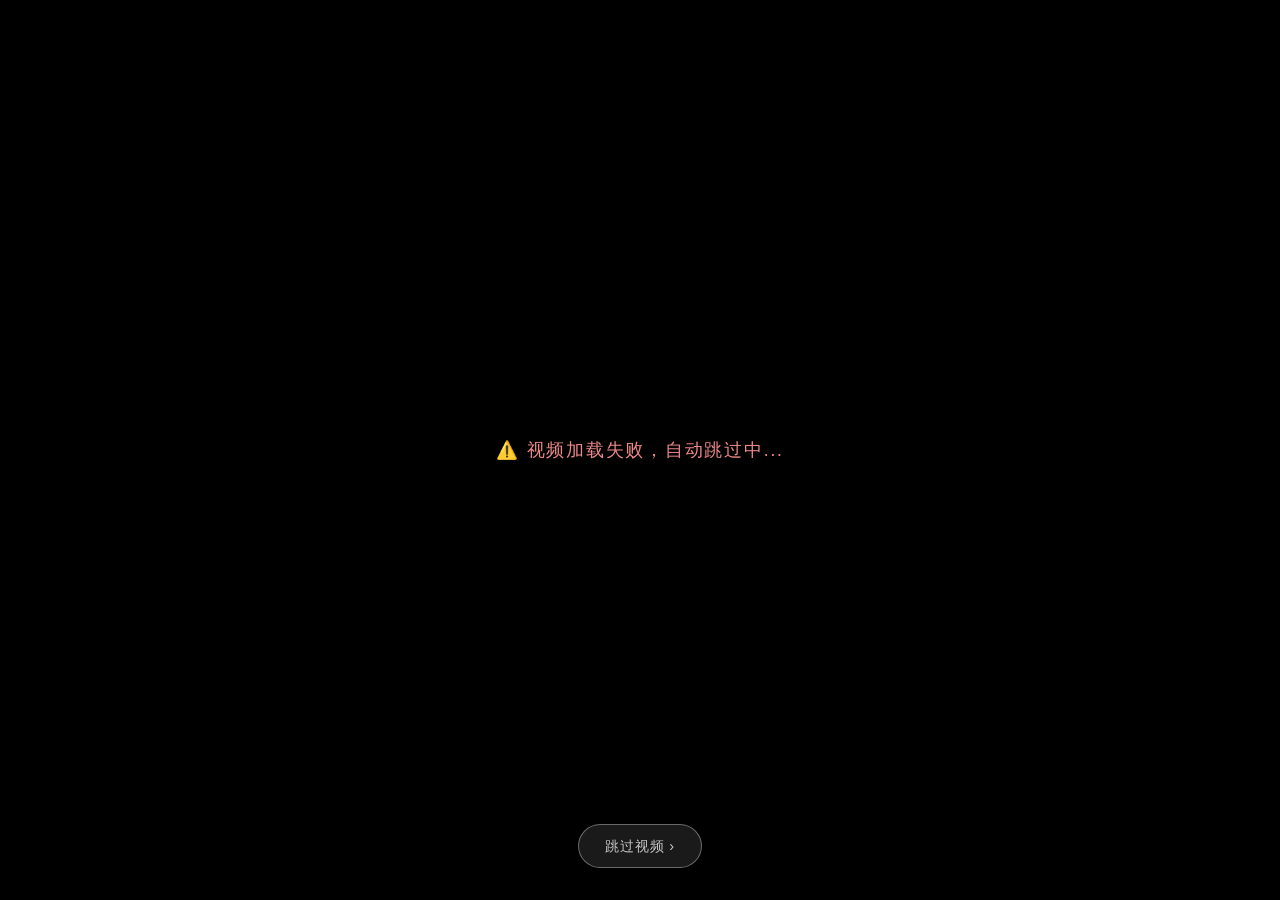
==== commit 3e922b4c: "更新" ====
--- a/index.html
+++ b/index.html
@@ -425,15 +425,23 @@
         <div class="modal-project-list">
           <div class="modal-project-item">
             <span class="modal-project-label">项目一/RAG系统</span>
-            <span class="modal-project-url">（待添加）</span>
+            <div class="modal-project-detail">
+              <p>管理员登录：<a href="https://rag.zhou1028.cn/login" target="_blank">https://rag.zhou1028.cn/login</a></p>
+              <p>管理员默认账号密码：<br>admin<br>wushipeng</p>
+              <p>用户登录：<a href="https://rag.zhou1028.cn/user/login" target="_blank">https://rag.zhou1028.cn/user/login</a></p>
+            </div>
           </div>
           <div class="modal-project-item">
             <span class="modal-project-label">项目二/小程序</span>
-            <span class="modal-project-url">（待添加）</span>
+            <div class="modal-project-detail">
+              <p>人宠性格匹配度测试小程序已完成，正在部署上线</p>
+            </div>
           </div>
           <div class="modal-project-item">
             <span class="modal-project-label">项目三/推理agent</span>
-            <span class="modal-project-url">（待添加）</span>
+            <div class="modal-project-detail">
+              <p>推理agent正在Vibe Coding</p>
+            </div>
           </div>
         </div>
       </div>
--- a/style.css
+++ b/style.css
@@ -1458,6 +1458,23 @@
   word-break: break-all;
 }
 
+.modal-project-detail {
+  width: 100%;
+  margin-top: 0.5rem;
+  padding: 0.6rem 1rem;
+  background: rgba(255,255,255,0.4);
+  border-radius: 4px;
+  font-size: clamp(0.85rem, 2.5vw, 0.95rem);
+  line-height: 1.8;
+  color: #5a3e2b;
+}
+
+.modal-project-detail a {
+  color: #7a5c3a;
+  text-decoration: underline;
+  word-break: break-all;
+}
+
 .modal-essay {
   font-family: 'Ma Shan Zheng', 'STKaiti', 'KaiTi', cursive;
   font-size: clamp(0.95rem, 2.8vw, 1.1rem);
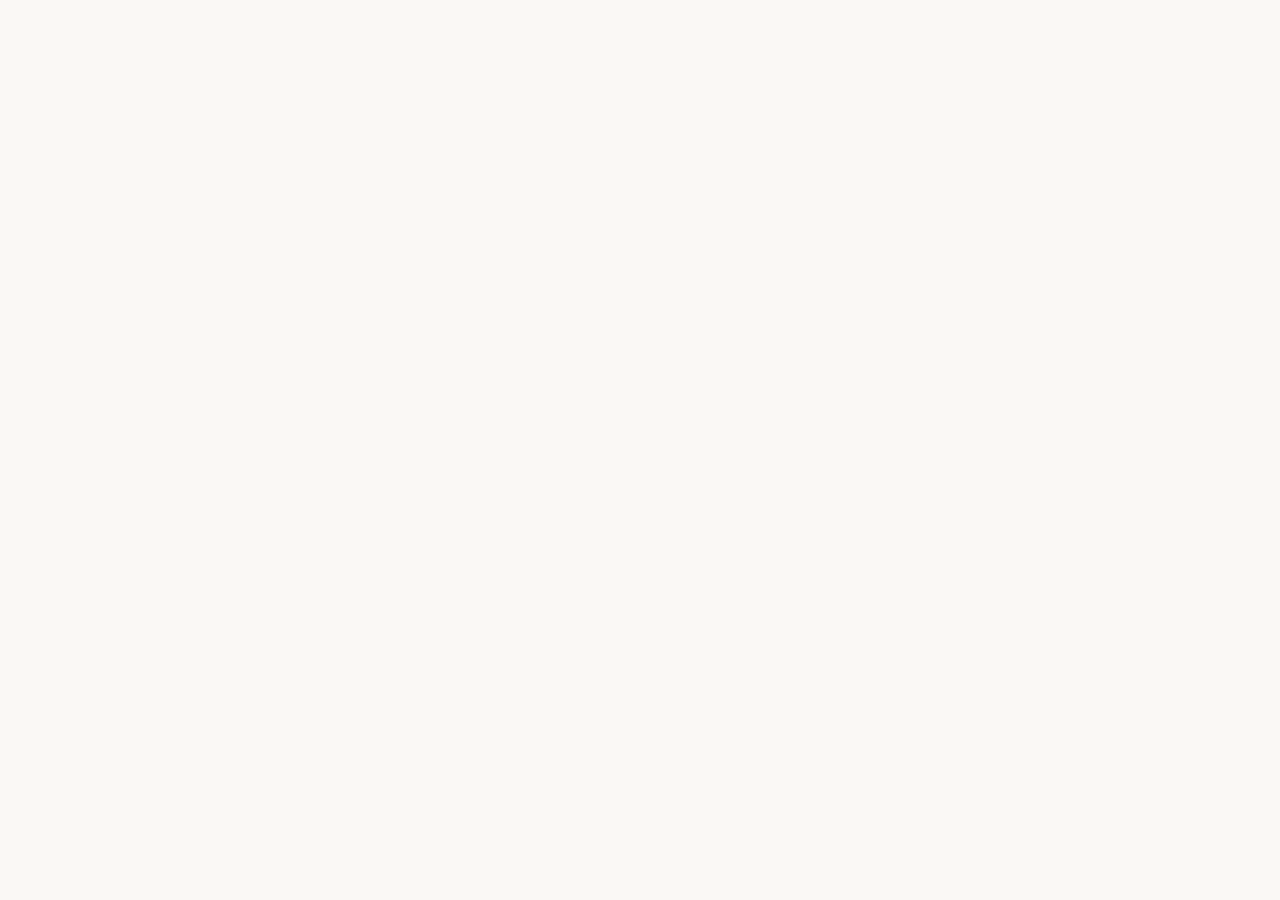
==== commit 0366d2a0: "更新" ====
--- a/index.html
+++ b/index.html
@@ -49,10 +49,8 @@
           video.setAttribute('x5-video-player-fullscreen', 'false');
         }
 
-        // 视频源：本地走文件夹，线上走腾讯云 COS CDN
-        video.src = isProd
-          ? 'https://wushipeng-video-1391388484.cos.ap-nanjing.myqcloud.com/intro.mp4'
-          : 'video/intro.mp4';
+        // 视频源：CDN 加速
+        video.src = 'https://cdn.zhou1028.cn/intro.mp4';
 
         try { video.load(); } catch(e) {}
       })();
@@ -92,7 +90,7 @@
 
     <!-- Q1: 名字 -->
     <div id="q1" class="fullscreen-page question-page" data-bg="洱海">
-      <div class="question-bg" style="background-image: url('img/bg-q1.jpg');"></div>
+      <div class="question-bg" style="background-image: url('https://cdn.zhou1028.cn/bg-q1.jpg');"></div>
       <div class="question-card q-pos-1">
         <span class="q-number">01 / 04</span>
         <label for="qname">你的名字</label>
@@ -104,7 +102,7 @@
 
     <!-- Q2: 年龄 -->
     <div id="q2" class="fullscreen-page question-page" data-bg="萨摩耶">
-      <div class="question-bg" style="background-image: url('img/bg-q2.jpg');"></div>
+      <div class="question-bg" style="background-image: url('https://cdn.zhou1028.cn/bg-q2.jpg');"></div>
       <div class="question-card q-pos-2">
         <span class="q-number">02 / 04</span>
         <label for="qage">你的年龄</label>
@@ -116,7 +114,7 @@
 
     <!-- Q3: 爱好 -->
     <div id="q3" class="fullscreen-page question-page" data-bg="雪山">
-      <div class="question-bg" style="background-image: url('img/bg-q3.jpg');"></div>
+      <div class="question-bg" style="background-image: url('https://cdn.zhou1028.cn/bg-q3.jpg');"></div>
       <div class="question-card q-pos-3">
         <span class="q-number">03 / 04</span>
         <label for="qhobby">你的爱好</label>
@@ -128,7 +126,7 @@
 
     <!-- Q4: 口头禅 -->
     <div id="q4" class="fullscreen-page question-page" data-bg="沙漠">
-      <div class="question-bg" style="background-image: url('img/bg-q4.jpg');"></div>
+      <div class="question-bg" style="background-image: url('https://cdn.zhou1028.cn/bg-q4.jpg');"></div>
       <div class="question-card q-pos-4">
         <span class="q-number">04 / 04</span>
         <label for="qmotto">你的口头禅</label>
@@ -168,7 +166,7 @@
 
     <!-- 英雄区域 -->
     <section class="hero" id="hero">
-      <div class="hero-video" style="background-image: url('img/bg-q5.jpg'); background-size: cover; background-position: center;"></div>
+      <div class="hero-video" style="background-image: url('https://cdn.zhou1028.cn/bg-q5.jpg'); background-size: cover; background-position: center;"></div>
       <div class="hero-bg"></div>
       <div class="hero-scroll-hint">↓ 向下探索 ↓</div>
     </section>
@@ -236,116 +234,116 @@
 
           <!-- 旅游照片（点击放大） -->
           <div class="gallery-grid">
-            <div class="gallery-card" data-src="img/travel1.jpg">
-              <div class="gallery-img" style="background-image: url('img/travel1.jpg');"></div>
-            </div>
-            <div class="gallery-card" data-src="img/travel2.jpg">
-              <div class="gallery-img" style="background-image: url('img/travel2.jpg');"></div>
-            </div>
-            <div class="gallery-card" data-src="img/travel3.jpg">
-              <div class="gallery-img" style="background-image: url('img/travel3.jpg');"></div>
-            </div>
-            <div class="gallery-card" data-src="img/travel4.jpg">
-              <div class="gallery-img" style="background-image: url('img/travel4.jpg');"></div>
-            </div>
-            <div class="gallery-card" data-src="img/travel5.jpg">
-              <div class="gallery-img" style="background-image: url('img/travel5.jpg');"></div>
-            </div>
-            <div class="gallery-card" data-src="img/travel6.jpg">
-              <div class="gallery-img" style="background-image: url('img/travel6.jpg');"></div>
-            </div>
-            <div class="gallery-card" data-src="img/travel7.jpg">
-              <div class="gallery-img" style="background-image: url('img/travel7.jpg');"></div>
-            </div>
-            <div class="gallery-card" data-src="img/travel8.jpg">
-              <div class="gallery-img" style="background-image: url('img/travel8.jpg');"></div>
-            </div>
-            <div class="gallery-card" data-src="img/travel9.jpg">
-              <div class="gallery-img" style="background-image: url('img/travel9.jpg');"></div>
-            </div>
-            <div class="gallery-card" data-src="img/travel10.jpg">
-              <div class="gallery-img" style="background-image: url('img/travel10.jpg');"></div>
-            </div>
-            <div class="gallery-card" data-src="img/travel11.jpg">
-              <div class="gallery-img" style="background-image: url('img/travel11.jpg');"></div>
-            </div>
-            <div class="gallery-card" data-src="img/travel12.jpg">
-              <div class="gallery-img" style="background-image: url('img/travel12.jpg');"></div>
-            </div>
-            <div class="gallery-card" data-src="img/travel13.jpg">
-              <div class="gallery-img" style="background-image: url('img/travel13.jpg');"></div>
-            </div>
-            <div class="gallery-card" data-src="img/travel14.jpg">
-              <div class="gallery-img" style="background-image: url('img/travel14.jpg');"></div>
-            </div>
-            <div class="gallery-card" data-src="img/travel15.jpg">
-              <div class="gallery-img" style="background-image: url('img/travel15.jpg');"></div>
-            </div>
-            <div class="gallery-card" data-src="img/travel16.jpg">
-              <div class="gallery-img" style="background-image: url('img/travel16.jpg');"></div>
-            </div>
-            <div class="gallery-card" data-src="img/travel17.jpg">
-              <div class="gallery-img" style="background-image: url('img/travel17.jpg');"></div>
-            </div>
-            <div class="gallery-card" data-src="img/travel18.jpg">
-              <div class="gallery-img" style="background-image: url('img/travel18.jpg');"></div>
-            </div>
-            <div class="gallery-card" data-src="img/travel19.jpg">
-              <div class="gallery-img" style="background-image: url('img/travel19.jpg');"></div>
-            </div>
-            <div class="gallery-card" data-src="img/travel20.jpg">
-              <div class="gallery-img" style="background-image: url('img/travel20.jpg');"></div>
-            </div>
-            <div class="gallery-card" data-src="img/travel21.jpg">
-              <div class="gallery-img" style="background-image: url('img/travel21.jpg');"></div>
-            </div>
-            <div class="gallery-card" data-src="img/travel22.jpg">
-              <div class="gallery-img" style="background-image: url('img/travel22.jpg');"></div>
-            </div>
-            <div class="gallery-card" data-src="img/travel23.jpg">
-              <div class="gallery-img" style="background-image: url('img/travel23.jpg');"></div>
-            </div>
-            <div class="gallery-card" data-src="img/travel24.jpg">
-              <div class="gallery-img" style="background-image: url('img/travel24.jpg');"></div>
-            </div>
-            <div class="gallery-card" data-src="img/travel25.jpg">
-              <div class="gallery-img" style="background-image: url('img/travel25.jpg');"></div>
-            </div>
-            <div class="gallery-card" data-src="img/travel26.jpg">
-              <div class="gallery-img" style="background-image: url('img/travel26.jpg');"></div>
-            </div>
-            <div class="gallery-card" data-src="img/travel27.jpg">
-              <div class="gallery-img" style="background-image: url('img/travel27.jpg');"></div>
-            </div>
-            <div class="gallery-card" data-src="img/travel28.jpg">
-              <div class="gallery-img" style="background-image: url('img/travel28.jpg');"></div>
-            </div>
-            <div class="gallery-card" data-src="img/travel29.jpg">
-              <div class="gallery-img" style="background-image: url('img/travel29.jpg');"></div>
-            </div>
-            <div class="gallery-card" data-src="img/travel30.jpg">
-              <div class="gallery-img" style="background-image: url('img/travel30.jpg');"></div>
-            </div>
-            <div class="gallery-card" data-src="img/travel31.jpg">
-              <div class="gallery-img" style="background-image: url('img/travel31.jpg');"></div>
-            </div>
-            <div class="gallery-card" data-src="img/travel32.jpg">
-              <div class="gallery-img" style="background-image: url('img/travel32.jpg');"></div>
-            </div>
-            <div class="gallery-card" data-src="img/travel33.jpg">
-              <div class="gallery-img" style="background-image: url('img/travel33.jpg');"></div>
-            </div>
-            <div class="gallery-card" data-src="img/travel34.jpg">
-              <div class="gallery-img" style="background-image: url('img/travel34.jpg');"></div>
-            </div>
-            <div class="gallery-card" data-src="img/travel35.jpg">
-              <div class="gallery-img" style="background-image: url('img/travel35.jpg');"></div>
-            </div>
-            <div class="gallery-card" data-src="img/travel36.jpg">
-              <div class="gallery-img" style="background-image: url('img/travel36.jpg');"></div>
-            </div>
-            <div class="gallery-card" data-src="img/travel37.jpg">
-              <div class="gallery-img" style="background-image: url('img/travel37.jpg');"></div>
+            <div class="gallery-card" data-src="https://cdn.zhou1028.cn/travel1.jpg">
+              <div class="gallery-img" style="background-image: url('https://cdn.zhou1028.cn/travel1.jpg');"></div>
+            </div>
+            <div class="gallery-card" data-src="https://cdn.zhou1028.cn/travel2.jpg">
+              <div class="gallery-img" style="background-image: url('https://cdn.zhou1028.cn/travel2.jpg');"></div>
+            </div>
+            <div class="gallery-card" data-src="https://cdn.zhou1028.cn/travel3.jpg">
+              <div class="gallery-img" style="background-image: url('https://cdn.zhou1028.cn/travel3.jpg');"></div>
+            </div>
+            <div class="gallery-card" data-src="https://cdn.zhou1028.cn/travel4.jpg">
+              <div class="gallery-img" style="background-image: url('https://cdn.zhou1028.cn/travel4.jpg');"></div>
+            </div>
+            <div class="gallery-card" data-src="https://cdn.zhou1028.cn/travel5.jpg">
+              <div class="gallery-img" style="background-image: url('https://cdn.zhou1028.cn/travel5.jpg');"></div>
+            </div>
+            <div class="gallery-card" data-src="https://cdn.zhou1028.cn/travel6.jpg">
+              <div class="gallery-img" style="background-image: url('https://cdn.zhou1028.cn/travel6.jpg');"></div>
+            </div>
+            <div class="gallery-card" data-src="https://cdn.zhou1028.cn/travel7.jpg">
+              <div class="gallery-img" style="background-image: url('https://cdn.zhou1028.cn/travel7.jpg');"></div>
+            </div>
+            <div class="gallery-card" data-src="https://cdn.zhou1028.cn/travel8.jpg">
+              <div class="gallery-img" style="background-image: url('https://cdn.zhou1028.cn/travel8.jpg');"></div>
+            </div>
+            <div class="gallery-card" data-src="https://cdn.zhou1028.cn/travel9.jpg">
+              <div class="gallery-img" style="background-image: url('https://cdn.zhou1028.cn/travel9.jpg');"></div>
+            </div>
+            <div class="gallery-card" data-src="https://cdn.zhou1028.cn/travel10.jpg">
+              <div class="gallery-img" style="background-image: url('https://cdn.zhou1028.cn/travel10.jpg');"></div>
+            </div>
+            <div class="gallery-card" data-src="https://cdn.zhou1028.cn/travel11.jpg">
+              <div class="gallery-img" style="background-image: url('https://cdn.zhou1028.cn/travel11.jpg');"></div>
+            </div>
+            <div class="gallery-card" data-src="https://cdn.zhou1028.cn/travel12.jpg">
+              <div class="gallery-img" style="background-image: url('https://cdn.zhou1028.cn/travel12.jpg');"></div>
+            </div>
+            <div class="gallery-card" data-src="https://cdn.zhou1028.cn/travel13.jpg">
+              <div class="gallery-img" style="background-image: url('https://cdn.zhou1028.cn/travel13.jpg');"></div>
+            </div>
+            <div class="gallery-card" data-src="https://cdn.zhou1028.cn/travel14.jpg">
+              <div class="gallery-img" style="background-image: url('https://cdn.zhou1028.cn/travel14.jpg');"></div>
+            </div>
+            <div class="gallery-card" data-src="https://cdn.zhou1028.cn/travel15.jpg">
+              <div class="gallery-img" style="background-image: url('https://cdn.zhou1028.cn/travel15.jpg');"></div>
+            </div>
+            <div class="gallery-card" data-src="https://cdn.zhou1028.cn/travel16.jpg">
+              <div class="gallery-img" style="background-image: url('https://cdn.zhou1028.cn/travel16.jpg');"></div>
+            </div>
+            <div class="gallery-card" data-src="https://cdn.zhou1028.cn/travel17.jpg">
+              <div class="gallery-img" style="background-image: url('https://cdn.zhou1028.cn/travel17.jpg');"></div>
+            </div>
+            <div class="gallery-card" data-src="https://cdn.zhou1028.cn/travel18.jpg">
+              <div class="gallery-img" style="background-image: url('https://cdn.zhou1028.cn/travel18.jpg');"></div>
+            </div>
+            <div class="gallery-card" data-src="https://cdn.zhou1028.cn/travel19.jpg">
+              <div class="gallery-img" style="background-image: url('https://cdn.zhou1028.cn/travel19.jpg');"></div>
+            </div>
+            <div class="gallery-card" data-src="https://cdn.zhou1028.cn/travel20.jpg">
+              <div class="gallery-img" style="background-image: url('https://cdn.zhou1028.cn/travel20.jpg');"></div>
+            </div>
+            <div class="gallery-card" data-src="https://cdn.zhou1028.cn/travel21.jpg">
+              <div class="gallery-img" style="background-image: url('https://cdn.zhou1028.cn/travel21.jpg');"></div>
+            </div>
+            <div class="gallery-card" data-src="https://cdn.zhou1028.cn/travel22.jpg">
+              <div class="gallery-img" style="background-image: url('https://cdn.zhou1028.cn/travel22.jpg');"></div>
+            </div>
+            <div class="gallery-card" data-src="https://cdn.zhou1028.cn/travel23.jpg">
+              <div class="gallery-img" style="background-image: url('https://cdn.zhou1028.cn/travel23.jpg');"></div>
+            </div>
+            <div class="gallery-card" data-src="https://cdn.zhou1028.cn/travel24.jpg">
+              <div class="gallery-img" style="background-image: url('https://cdn.zhou1028.cn/travel24.jpg');"></div>
+            </div>
+            <div class="gallery-card" data-src="https://cdn.zhou1028.cn/travel25.jpg">
+              <div class="gallery-img" style="background-image: url('https://cdn.zhou1028.cn/travel25.jpg');"></div>
+            </div>
+            <div class="gallery-card" data-src="https://cdn.zhou1028.cn/travel26.jpg">
+              <div class="gallery-img" style="background-image: url('https://cdn.zhou1028.cn/travel26.jpg');"></div>
+            </div>
+            <div class="gallery-card" data-src="https://cdn.zhou1028.cn/travel27.jpg">
+              <div class="gallery-img" style="background-image: url('https://cdn.zhou1028.cn/travel27.jpg');"></div>
+            </div>
+            <div class="gallery-card" data-src="https://cdn.zhou1028.cn/travel28.jpg">
+              <div class="gallery-img" style="background-image: url('https://cdn.zhou1028.cn/travel28.jpg');"></div>
+            </div>
+            <div class="gallery-card" data-src="https://cdn.zhou1028.cn/travel29.jpg">
+              <div class="gallery-img" style="background-image: url('https://cdn.zhou1028.cn/travel29.jpg');"></div>
+            </div>
+            <div class="gallery-card" data-src="https://cdn.zhou1028.cn/travel30.jpg">
+              <div class="gallery-img" style="background-image: url('https://cdn.zhou1028.cn/travel30.jpg');"></div>
+            </div>
+            <div class="gallery-card" data-src="https://cdn.zhou1028.cn/travel31.jpg">
+              <div class="gallery-img" style="background-image: url('https://cdn.zhou1028.cn/travel31.jpg');"></div>
+            </div>
+            <div class="gallery-card" data-src="https://cdn.zhou1028.cn/travel32.jpg">
+              <div class="gallery-img" style="background-image: url('https://cdn.zhou1028.cn/travel32.jpg');"></div>
+            </div>
+            <div class="gallery-card" data-src="https://cdn.zhou1028.cn/travel33.jpg">
+              <div class="gallery-img" style="background-image: url('https://cdn.zhou1028.cn/travel33.jpg');"></div>
+            </div>
+            <div class="gallery-card" data-src="https://cdn.zhou1028.cn/travel34.jpg">
+              <div class="gallery-img" style="background-image: url('https://cdn.zhou1028.cn/travel34.jpg');"></div>
+            </div>
+            <div class="gallery-card" data-src="https://cdn.zhou1028.cn/travel35.jpg">
+              <div class="gallery-img" style="background-image: url('https://cdn.zhou1028.cn/travel35.jpg');"></div>
+            </div>
+            <div class="gallery-card" data-src="https://cdn.zhou1028.cn/travel36.jpg">
+              <div class="gallery-img" style="background-image: url('https://cdn.zhou1028.cn/travel36.jpg');"></div>
+            </div>
+            <div class="gallery-card" data-src="https://cdn.zhou1028.cn/travel37.jpg">
+              <div class="gallery-img" style="background-image: url('https://cdn.zhou1028.cn/travel37.jpg');"></div>
             </div>
           </div>
 
@@ -368,7 +366,7 @@
     <!-- 板块四：项目成果与个人经历 -->
     <section class="panel panel-alt" id="projects">
       <div class="panel-inner">
-        <h2 class="panel-title">项目成果与经历</h2>
+        <h2 class="panel-title">个人项目成果与经历</h2>
         <div class="panel-body projects-body">
           <div class="proj-buttons">
             <button class="proj-btn proj-btn-left" id="btnProjects">项目成果</button>
@@ -425,6 +423,7 @@
         <div class="modal-project-list">
           <div class="modal-project-item">
             <span class="modal-project-label">项目一/RAG系统</span>
+            <span style="float:right; font-size:12px; color:rgba(0,0,0,0.35); font-weight:normal;">请用电脑打开链接</span>
             <div class="modal-project-detail">
               <p>管理员登录：<a href="https://rag.zhou1028.cn/login" target="_blank">https://rag.zhou1028.cn/login</a></p>
               <p>管理员默认账号密码：<br>admin<br>wushipeng</p>
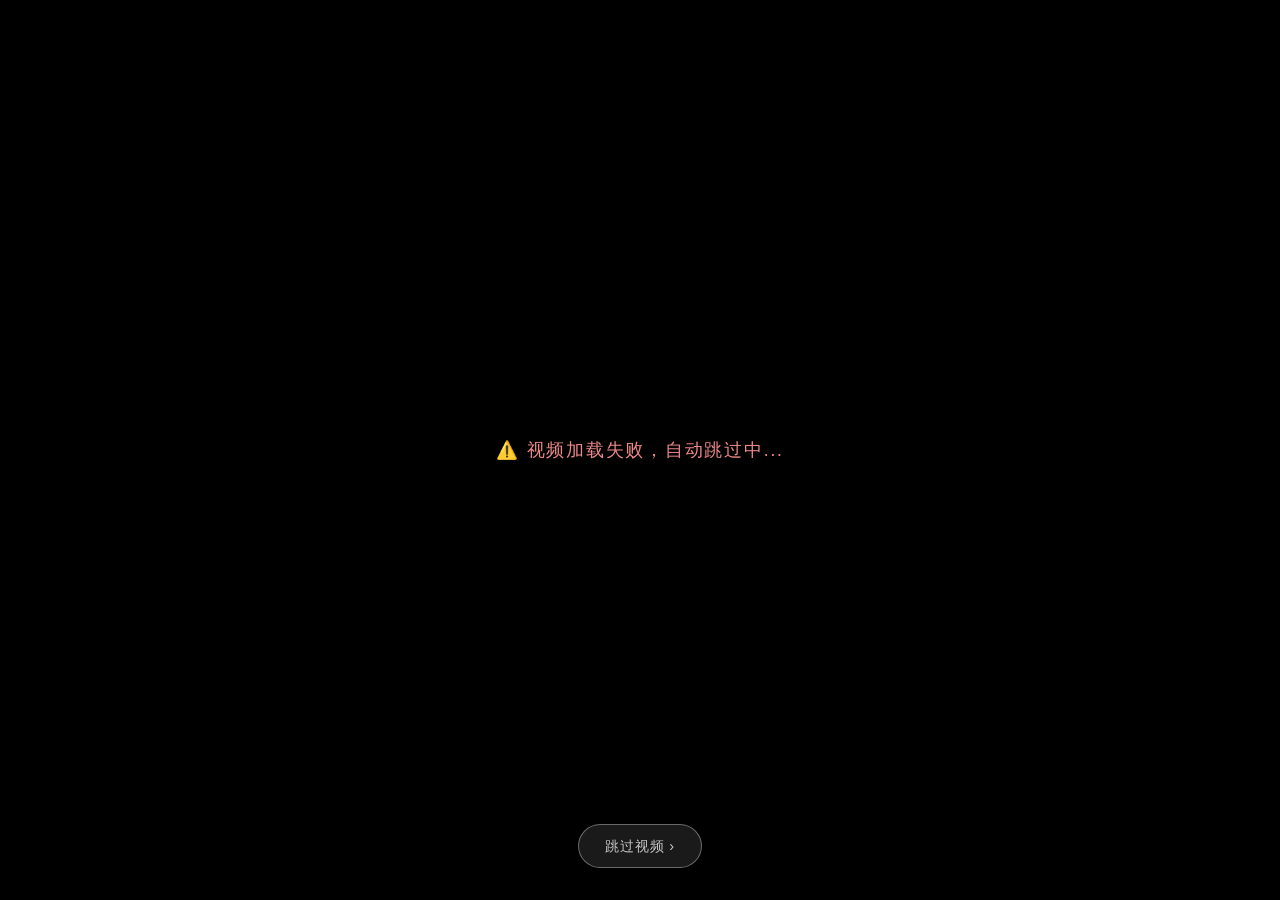
==== commit bb997c92: "样式修改" ====
--- a/index.html
+++ b/index.html
@@ -94,7 +94,7 @@
       <div class="question-card q-pos-1">
         <span class="q-number">01 / 04</span>
         <label for="qname">你的名字</label>
-        <input type="text" id="qname" maxlength="10" placeholder="西门飞雪？小猪佩奇？" autocomplete="off">
+        <input type="text" id="qname" maxlength="10" placeholder="小猪佩奇？咕咕嘎嘎？" autocomplete="off">
         <span class="q-tip">随便填，开心就好。</span>
         <button class="q-next-btn" data-next="q2">下一题 ›</button>
       </div>
--- a/style.css
+++ b/style.css
@@ -288,14 +288,52 @@
   background-size: cover;
   background-position: center;
   background-repeat: no-repeat;
-  background-color: #2c3e50;
+  background-color: #0a0a0f;
   transition: transform 0.8s cubic-bezier(0.25, 0.46, 0.45, 0.94);
 }
 
-/* 桌面端 contain */
+/* 桌面端 contain + 两侧高级渐变填充 */
 @media (min-width: 769px) {
   .question-bg {
     background-size: contain;
+    background-color: transparent;
+  }
+
+  /* 渐变氛围直接设在 question-page 上，透过 question-bg 的透明区域显示 */
+  #q1 {
+    background:
+      radial-gradient(ellipse at 0% 50%, rgba(30, 50, 120, 1) 0%, rgba(25, 40, 100, 0.85) 30%, transparent 65%),
+      radial-gradient(ellipse at 100% 50%, rgba(30, 50, 120, 1) 0%, rgba(25, 40, 100, 0.85) 30%, transparent 65%),
+      radial-gradient(ellipse at 0% 20%, rgba(130, 90, 200, 0.25) 0%, transparent 45%),
+      radial-gradient(ellipse at 100% 80%, rgba(130, 90, 200, 0.25) 0%, transparent 45%),
+      #0a0a18;
+  }
+
+  #q2 {
+    background:
+      radial-gradient(ellipse at 0% 50%, rgba(50, 35, 15, 1) 0%, rgba(60, 42, 18, 0.85) 30%, transparent 65%),
+      radial-gradient(ellipse at 100% 50%, rgba(50, 35, 15, 1) 0%, rgba(60, 42, 18, 0.85) 30%, transparent 65%),
+      radial-gradient(ellipse at 0% 70%, rgba(200, 150, 60, 0.2) 0%, transparent 45%),
+      radial-gradient(ellipse at 100% 30%, rgba(200, 150, 60, 0.2) 0%, transparent 45%),
+      #0e0a04;
+  }
+
+  #q3 {
+    background:
+      radial-gradient(ellipse at 0% 50%, rgba(12, 45, 30, 1) 0%, rgba(15, 55, 35, 0.85) 30%, transparent 65%),
+      radial-gradient(ellipse at 100% 50%, rgba(12, 45, 30, 1) 0%, rgba(15, 55, 35, 0.85) 30%, transparent 65%),
+      radial-gradient(ellipse at 0% 40%, rgba(60, 170, 100, 0.18) 0%, transparent 45%),
+      radial-gradient(ellipse at 100% 60%, rgba(60, 170, 100, 0.18) 0%, transparent 45%),
+      #040e08;
+  }
+
+  #q4 {
+    background:
+      radial-gradient(ellipse at 0% 50%, rgba(35, 20, 60, 1) 0%, rgba(45, 25, 75, 0.85) 30%, transparent 65%),
+      radial-gradient(ellipse at 100% 50%, rgba(35, 20, 60, 1) 0%, rgba(45, 25, 75, 0.85) 30%, transparent 65%),
+      radial-gradient(ellipse at 0% 60%, rgba(140, 80, 200, 0.2) 0%, transparent 45%),
+      radial-gradient(ellipse at 100% 40%, rgba(140, 80, 200, 0.2) 0%, transparent 45%),
+      #0a0610;
   }
 }
 
@@ -310,18 +348,18 @@
   background: radial-gradient(ellipse at center, transparent 40%, rgba(0,0,0,0.45) 100%);
 }
 
-/* 各问题页默认主题渐变 */
+/* 各问题页默认主题渐变（当CDN图片未加载时的兜底） */
 #q1 .question-bg {
-  background-image: linear-gradient(170deg, #1565a0 0%, #2989c4 30%, #6db9d8 60%, #b8ddf0 100%);
+  background-image: linear-gradient(170deg, #0d1b2a 0%, #1b2838 30%, #1565a0 60%, #2989c4 100%);
 }
 #q2 .question-bg {
-  background-image: linear-gradient(170deg, #1976b8 0%, #3598cc 30%, #7cc4de 60%, #c5e8f5 100%);
+  background-image: linear-gradient(170deg, #1a1208 0%, #2a1f10 30%, #1976b8 60%, #3598cc 100%);
 }
 #q3 .question-bg {
-  background-image: linear-gradient(170deg, #2e7d48 0%, #4a9a5e 30%, #7cc48a 60%, #b8e3c0 100%);
+  background-image: linear-gradient(170deg, #0a1a10 0%, #122a1a 30%, #2e7d48 60%, #4a9a5e 100%);
 }
 #q4 .question-bg {
-  background-image: linear-gradient(170deg, #388056 0%, #5aaa6e 30%, #8cd49a 60%, #c8eecf 100%);
+  background-image: linear-gradient(170deg, #0f0a1a 0%, #1a1030 30%, #388056 60%, #5aaa6e 100%);
 }
 
 /* ========== Question Card ========== */
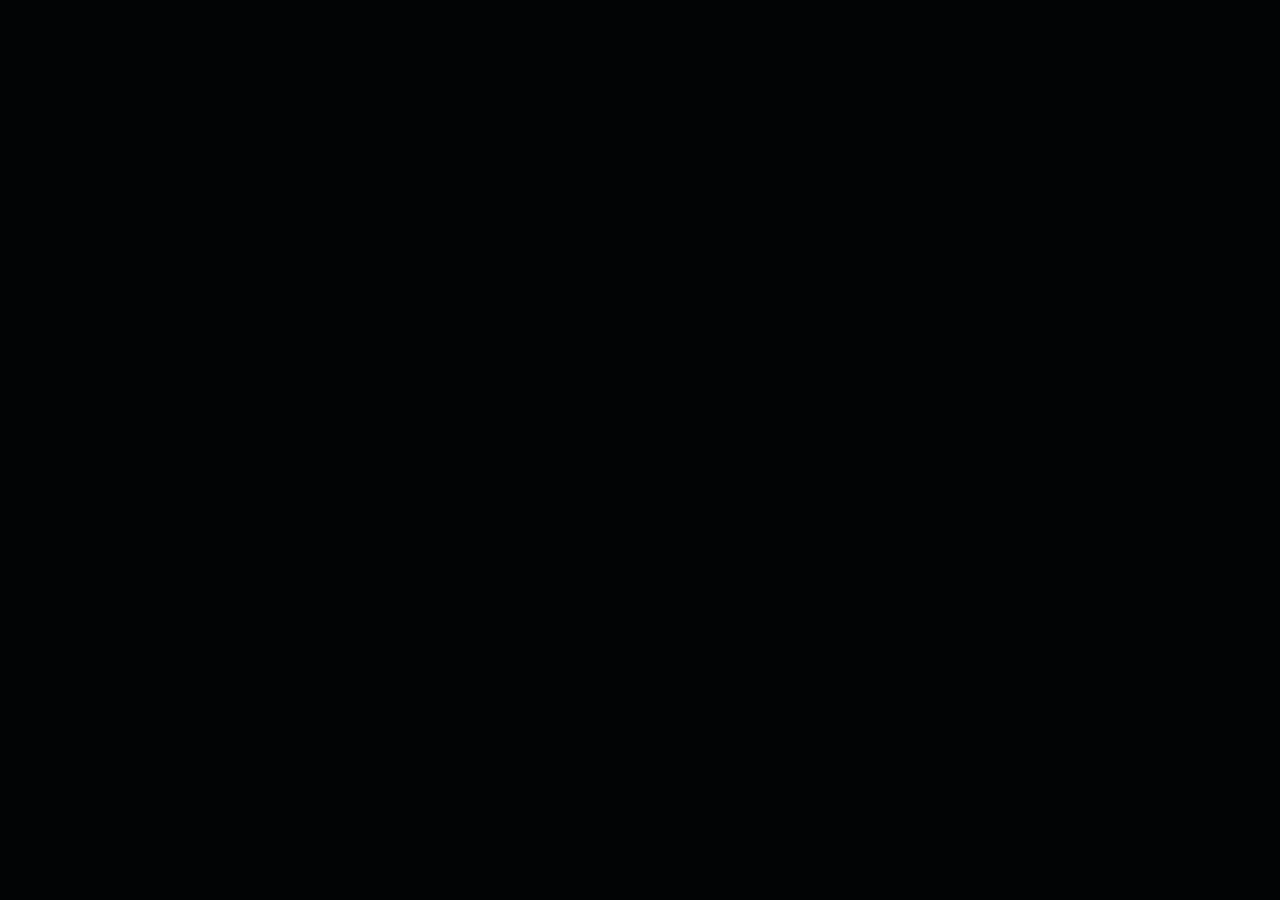
==== commit 5640cc61: "首页风格更新" ====
--- a/index.html
+++ b/index.html
@@ -1,12 +1,13 @@
-<!DOCTYPE html>
+﻿<!DOCTYPE html>
 <html lang="zh-cn">
 <head>
   <meta charset="UTF-8">
   <meta name="viewport" content="width=device-width, initial-scale=1.0, maximum-scale=1.0, user-scalable=no">
-  <title>ShiPeng | 个人主页</title>
-  <link href="https://fonts.googleapis.com/css2?family=Ma+Shan+Zheng&display=swap" rel="stylesheet">
-  <link rel="stylesheet" href="style.css">
-</head>
+  <title>Peng | 个人主页</title>
+  <link href="https://fonts.googleapis.com/css2?family=Ma+Shan+Zheng&display=swap" rel="stylesheet">
+  <link rel="stylesheet" href="style.css">
+  <link rel="stylesheet" href="homepage.css">
+</head>
 <body>
 
   <!-- ==================== 移动端播放引导覆盖层 ==================== -->
@@ -132,7 +133,7 @@
         <label for="qmotto">你的口头禅</label>
         <input type="text" id="qmotto" maxlength="20" placeholder="一句装逼语录..." autocomplete="off">
         <span class="q-tip">来一句你天天挂嘴边的人生金句。</span>
-        <button id="goMainBtn" class="q-next-btn q-enter-btn">进入 ShiPeng 的世界 ›</button>
+        <button id="goMainBtn" class="q-next-btn q-enter-btn">进入 Peng 的世界 ›</button>
       </div>
     </div>
 
@@ -155,7 +156,7 @@
 
     <!-- 顶部导航 -->
     <nav class="main-nav" id="mainNav">
-      <span class="nav-brand">ShiPeng</span>
+      <span class="nav-brand">Peng</span>
       <ul class="nav-links">
         <li><a href="#about">关于我</a></li>
         <li><a href="#hobbies">爱好性格</a></li>
@@ -166,24 +167,24 @@
 
     <!-- 英雄区域 -->
     <section class="hero" id="hero">
-      <div class="hero-video" style="background-image: url('https://cdn.zhou1028.cn/bg-q5.jpg'); background-size: cover; background-position: center;"></div>
+      <div class="hero-video" style="background-image: url('https://cdn.zhou1028.cn/astral-hero.png'); background-size: cover; background-position: center;"></div>
       <div class="hero-bg"></div>
       <div class="hero-scroll-hint">↓ 向下探索 ↓</div>
     </section>
 
     <!-- 欢迎语 -->
     <div class="welcome-banner">
-      <p>欢迎来到 ShiPeng 的个人世界</p>
-    </div>
-
-    <!-- 板块一：关于 ShiPeng -->
+      <p>欢迎来到 Peng 的个人世界</p>
+    </div>
+
+    <!-- 板块一：关于 Peng -->
     <section class="panel" id="about">
       <div class="panel-inner">
-        <h2 class="panel-title">关于 ShiPeng</h2>
+        <h2 class="panel-title">关于 Peng</h2>
         <div class="panel-body about-body">
           <div class="about-avatar">🐧</div>
           <div class="about-text">
-            <p class="about-lead">我是 ShiPeng，一枚热爱生活的理想主义玩家 😜</p>
+            <p class="about-lead">我是 Peng，一枚热爱生活的理想主义玩家 😜</p>
             <p>毕业于 B 站终身函授大学，主修全网冲浪、云学各种技能，副业持证上岗 —— 抖音深度专业评价人员，人间真实观察员。</p>
             <p>本职是 AI 大模型应用开发，但不爱聊枯燥技术日常。只会默默琢磨怎么把好玩好用的 AI 落地到生活里，主打一个低调搞技术、高调享生活。</p>
             <p>技术方面随缘拿捏，擅长玩转新的AI技术，也习惯偶尔深夜放空发呆，不卷不焦虑。</p>
@@ -235,115 +236,115 @@
           <!-- 旅游照片（点击放大） -->
           <div class="gallery-grid">
             <div class="gallery-card" data-src="https://cdn.zhou1028.cn/travel1.jpg">
-              <div class="gallery-img" style="background-image: url('https://cdn.zhou1028.cn/travel1.jpg');"></div>
+              <div class="gallery-img"></div>
             </div>
             <div class="gallery-card" data-src="https://cdn.zhou1028.cn/travel2.jpg">
-              <div class="gallery-img" style="background-image: url('https://cdn.zhou1028.cn/travel2.jpg');"></div>
+              <div class="gallery-img"></div>
             </div>
             <div class="gallery-card" data-src="https://cdn.zhou1028.cn/travel3.jpg">
-              <div class="gallery-img" style="background-image: url('https://cdn.zhou1028.cn/travel3.jpg');"></div>
+              <div class="gallery-img"></div>
             </div>
             <div class="gallery-card" data-src="https://cdn.zhou1028.cn/travel4.jpg">
-              <div class="gallery-img" style="background-image: url('https://cdn.zhou1028.cn/travel4.jpg');"></div>
+              <div class="gallery-img"></div>
             </div>
             <div class="gallery-card" data-src="https://cdn.zhou1028.cn/travel5.jpg">
-              <div class="gallery-img" style="background-image: url('https://cdn.zhou1028.cn/travel5.jpg');"></div>
+              <div class="gallery-img"></div>
             </div>
             <div class="gallery-card" data-src="https://cdn.zhou1028.cn/travel6.jpg">
-              <div class="gallery-img" style="background-image: url('https://cdn.zhou1028.cn/travel6.jpg');"></div>
+              <div class="gallery-img"></div>
             </div>
             <div class="gallery-card" data-src="https://cdn.zhou1028.cn/travel7.jpg">
-              <div class="gallery-img" style="background-image: url('https://cdn.zhou1028.cn/travel7.jpg');"></div>
+              <div class="gallery-img"></div>
             </div>
             <div class="gallery-card" data-src="https://cdn.zhou1028.cn/travel8.jpg">
-              <div class="gallery-img" style="background-image: url('https://cdn.zhou1028.cn/travel8.jpg');"></div>
+              <div class="gallery-img"></div>
             </div>
             <div class="gallery-card" data-src="https://cdn.zhou1028.cn/travel9.jpg">
-              <div class="gallery-img" style="background-image: url('https://cdn.zhou1028.cn/travel9.jpg');"></div>
+              <div class="gallery-img"></div>
             </div>
             <div class="gallery-card" data-src="https://cdn.zhou1028.cn/travel10.jpg">
-              <div class="gallery-img" style="background-image: url('https://cdn.zhou1028.cn/travel10.jpg');"></div>
+              <div class="gallery-img"></div>
             </div>
             <div class="gallery-card" data-src="https://cdn.zhou1028.cn/travel11.jpg">
-              <div class="gallery-img" style="background-image: url('https://cdn.zhou1028.cn/travel11.jpg');"></div>
+              <div class="gallery-img"></div>
             </div>
             <div class="gallery-card" data-src="https://cdn.zhou1028.cn/travel12.jpg">
-              <div class="gallery-img" style="background-image: url('https://cdn.zhou1028.cn/travel12.jpg');"></div>
+              <div class="gallery-img"></div>
             </div>
             <div class="gallery-card" data-src="https://cdn.zhou1028.cn/travel13.jpg">
-              <div class="gallery-img" style="background-image: url('https://cdn.zhou1028.cn/travel13.jpg');"></div>
+              <div class="gallery-img"></div>
             </div>
             <div class="gallery-card" data-src="https://cdn.zhou1028.cn/travel14.jpg">
-              <div class="gallery-img" style="background-image: url('https://cdn.zhou1028.cn/travel14.jpg');"></div>
+              <div class="gallery-img"></div>
             </div>
             <div class="gallery-card" data-src="https://cdn.zhou1028.cn/travel15.jpg">
-              <div class="gallery-img" style="background-image: url('https://cdn.zhou1028.cn/travel15.jpg');"></div>
+              <div class="gallery-img"></div>
             </div>
             <div class="gallery-card" data-src="https://cdn.zhou1028.cn/travel16.jpg">
-              <div class="gallery-img" style="background-image: url('https://cdn.zhou1028.cn/travel16.jpg');"></div>
+              <div class="gallery-img"></div>
             </div>
             <div class="gallery-card" data-src="https://cdn.zhou1028.cn/travel17.jpg">
-              <div class="gallery-img" style="background-image: url('https://cdn.zhou1028.cn/travel17.jpg');"></div>
+              <div class="gallery-img"></div>
             </div>
             <div class="gallery-card" data-src="https://cdn.zhou1028.cn/travel18.jpg">
-              <div class="gallery-img" style="background-image: url('https://cdn.zhou1028.cn/travel18.jpg');"></div>
+              <div class="gallery-img"></div>
             </div>
             <div class="gallery-card" data-src="https://cdn.zhou1028.cn/travel19.jpg">
-              <div class="gallery-img" style="background-image: url('https://cdn.zhou1028.cn/travel19.jpg');"></div>
+              <div class="gallery-img"></div>
             </div>
             <div class="gallery-card" data-src="https://cdn.zhou1028.cn/travel20.jpg">
-              <div class="gallery-img" style="background-image: url('https://cdn.zhou1028.cn/travel20.jpg');"></div>
+              <div class="gallery-img"></div>
             </div>
             <div class="gallery-card" data-src="https://cdn.zhou1028.cn/travel21.jpg">
-              <div class="gallery-img" style="background-image: url('https://cdn.zhou1028.cn/travel21.jpg');"></div>
+              <div class="gallery-img"></div>
             </div>
             <div class="gallery-card" data-src="https://cdn.zhou1028.cn/travel22.jpg">
-              <div class="gallery-img" style="background-image: url('https://cdn.zhou1028.cn/travel22.jpg');"></div>
+              <div class="gallery-img"></div>
             </div>
             <div class="gallery-card" data-src="https://cdn.zhou1028.cn/travel23.jpg">
-              <div class="gallery-img" style="background-image: url('https://cdn.zhou1028.cn/travel23.jpg');"></div>
+              <div class="gallery-img"></div>
             </div>
             <div class="gallery-card" data-src="https://cdn.zhou1028.cn/travel24.jpg">
-              <div class="gallery-img" style="background-image: url('https://cdn.zhou1028.cn/travel24.jpg');"></div>
+              <div class="gallery-img"></div>
             </div>
             <div class="gallery-card" data-src="https://cdn.zhou1028.cn/travel25.jpg">
-              <div class="gallery-img" style="background-image: url('https://cdn.zhou1028.cn/travel25.jpg');"></div>
+              <div class="gallery-img"></div>
             </div>
             <div class="gallery-card" data-src="https://cdn.zhou1028.cn/travel26.jpg">
-              <div class="gallery-img" style="background-image: url('https://cdn.zhou1028.cn/travel26.jpg');"></div>
+              <div class="gallery-img"></div>
             </div>
             <div class="gallery-card" data-src="https://cdn.zhou1028.cn/travel27.jpg">
-              <div class="gallery-img" style="background-image: url('https://cdn.zhou1028.cn/travel27.jpg');"></div>
+              <div class="gallery-img"></div>
             </div>
             <div class="gallery-card" data-src="https://cdn.zhou1028.cn/travel28.jpg">
-              <div class="gallery-img" style="background-image: url('https://cdn.zhou1028.cn/travel28.jpg');"></div>
+              <div class="gallery-img"></div>
             </div>
             <div class="gallery-card" data-src="https://cdn.zhou1028.cn/travel29.jpg">
-              <div class="gallery-img" style="background-image: url('https://cdn.zhou1028.cn/travel29.jpg');"></div>
+              <div class="gallery-img"></div>
             </div>
             <div class="gallery-card" data-src="https://cdn.zhou1028.cn/travel30.jpg">
-              <div class="gallery-img" style="background-image: url('https://cdn.zhou1028.cn/travel30.jpg');"></div>
+              <div class="gallery-img"></div>
             </div>
             <div class="gallery-card" data-src="https://cdn.zhou1028.cn/travel31.jpg">
-              <div class="gallery-img" style="background-image: url('https://cdn.zhou1028.cn/travel31.jpg');"></div>
+              <div class="gallery-img"></div>
             </div>
             <div class="gallery-card" data-src="https://cdn.zhou1028.cn/travel32.jpg">
-              <div class="gallery-img" style="background-image: url('https://cdn.zhou1028.cn/travel32.jpg');"></div>
+              <div class="gallery-img"></div>
             </div>
             <div class="gallery-card" data-src="https://cdn.zhou1028.cn/travel33.jpg">
-              <div class="gallery-img" style="background-image: url('https://cdn.zhou1028.cn/travel33.jpg');"></div>
+              <div class="gallery-img"></div>
             </div>
             <div class="gallery-card" data-src="https://cdn.zhou1028.cn/travel34.jpg">
-              <div class="gallery-img" style="background-image: url('https://cdn.zhou1028.cn/travel34.jpg');"></div>
+              <div class="gallery-img"></div>
             </div>
             <div class="gallery-card" data-src="https://cdn.zhou1028.cn/travel35.jpg">
-              <div class="gallery-img" style="background-image: url('https://cdn.zhou1028.cn/travel35.jpg');"></div>
+              <div class="gallery-img"></div>
             </div>
             <div class="gallery-card" data-src="https://cdn.zhou1028.cn/travel36.jpg">
-              <div class="gallery-img" style="background-image: url('https://cdn.zhou1028.cn/travel36.jpg');"></div>
+              <div class="gallery-img"></div>
             </div>
             <div class="gallery-card" data-src="https://cdn.zhou1028.cn/travel37.jpg">
-              <div class="gallery-img" style="background-image: url('https://cdn.zhou1028.cn/travel37.jpg');"></div>
+              <div class="gallery-img"></div>
             </div>
           </div>
 
@@ -410,7 +411,7 @@
           <span>微信：13133642282</span>
         </div>
       </div>
-      <p class="footer-copy">© 2026 ShiPeng — 用代码和脚步丈量世界</p>
+      <p class="footer-copy">© 2026 Peng — 用代码和脚步丈量世界</p>
     </footer>
   </div>
 
@@ -433,7 +434,7 @@
           <div class="modal-project-item">
             <span class="modal-project-label">项目二/小程序</span>
             <div class="modal-project-detail">
-              <p>人宠性格匹配度测试小程序已完成，正在部署上线</p>
+              <p>宠合度PCPT测评小程序已完成，已上线</p>
             </div>
           </div>
           <div class="modal-project-item">
@@ -454,15 +455,15 @@
       <h3 class="modal-title">个人经历</h3>
       <div class="modal-body">
         <div class="modal-essay">
-          <p>本人 ShiPeng，02年出厂，身高精准拿捏1800mm（说180cm太普通，主打一个严谨），体重多重buff叠加——70kg＝140斤＝70000克，标准匀称身材，不胖不瘦，主打一个穿衣显瘦、打球有劲。籍贯江西九江浔阳区，原开发区土著，算是半个"九江土著显眼包"，家庭条件主打一个"薛定谔"，不详但够用，毕竟有三大后盾保驾护航：严厉到能瞬间拿捏我的老爸、永远温柔祥和的老妈，还有把我宠上天、什么好东西都往我手里塞的奶奶，幸福感直接拉满。</p>
-          <p>从小自带"社交牛X症"，朋友多到数不过来，走在老家街上，三步一个熟人，五步一个发小，主打一个"桃李满浔阳"。上学期间也算半个"偏科小天才"，小学数学好到能帮老师验算作业，初中成绩也稳扎稳打，唯独英语是我的"一生之敌"，从初中摆烂到大学，四级考了七次，每次都差那么一点点，主打一个"重在参与"，不过没关系，相信未来总会和四级"和解"（flag先立在这）。</p>
+          <p>本人 Peng，02年出厂，身高精准拿捏1800mm，体重70000克，标准匀称身材，不胖不瘦，主打一个穿衣显瘦、打球有劲。籍贯江西，家庭条件主打一个"薛定谔"，不详但够用，毕竟有三大后盾保驾护航：严厉到能瞬间拿捏我的老爸、永远温柔祥和的老妈，还有把我宠上天、什么好东西都往我手里塞的奶奶，幸福感直接拉满。</p>
+          <p>从小自带"社交牛X症"，朋友多到数不过来，走在老家街上，三步一个熟人，五步一个发小，主打一个"桃李满浔阳"。上学期间也算半个"偏科小天才"，小学数学好到能帮老师验算作业，初中成绩也稳扎稳打，唯独英语是我的"一生之敌"，从初中摆烂到大学，四级考了七次，每次都差那么一点点，主打一个"重在参与"。</p>
           <p>高中算是我人生的"瓶颈期"，身边的同学个个都是卷王，聪明又努力，反观我自己，主打一个"笨鸟先飞"，别人一遍就会的知识点，我得反复琢磨好几遍，好在后天够拼，没被甩太远，最后成功上岸普通二本，主打一个"逆袭不彻底，但够用"。</p>
-          <p>目前单身贵族一枚，没什么感情烦恼，主打一个"快乐自由"。性格是enfj主角人格，自带"社交发动机"属性，只要有朋友在，就忍不住主动拉人出去玩，至于去哪玩、吃什么，我一概随缘，主打一个"主谋但不决策"，省心又快乐。</p>
-          <p>现在在南京打拼，从事大模型应用开发，工作之余不卷不躺，凭着兴趣自己捣鼓了专属rag和agent，纯纯为爱发电，不强求变现，主打一个"玩得开心"。平时的爱好很简单：有空就去旅游，打卡各地美景；约上朋友打羽毛球，挥洒汗水；没事就给家里人和朋友打打电话，唠唠家常，主打一个"烟火气拉满"。</p>
+          <p>目前单身贵族一枚，没什么感情烦恼，主打一个"快乐自由"。性格是enfj主角人格，自带"社交发动机"属性，只要有朋友在，就忍不住主动拉人出去玩，至于去哪玩、吃什么，我一概随缘，"主谋但不决策"，省心又快乐。</p>
+          <p>现在在南京打拼，从事大模型应用开发，工作之余不卷不躺，凭着兴趣自己捣鼓了专属rag和agent，纯纯为爱发电，不强求变现。平时的爱好很简单：有空就去旅游，打卡各地美景；约上朋友打羽毛球，挥洒汗水；没事就给家里人和朋友打打电话，唠唠家常，烟火气拉满。</p>
           <p>我具备极强的抗压能力，过往各类实践经历早已磨砺出沉稳坚韧的处事心态。我始终主动跳出舒适区积累阅历，加之自身沉稳通透的性格，从不被外界杂音与负面评价影响心态。
 在校外实践期间，我先后从事过多类基层岗位，亲历过职场基层的辛苦与不易，既适应过流水线枯燥重复的工作节奏，也独立承担过门店统筹事务，还接受过严格规范化的管理历练。
 诸多实践经历褪去了自身浮躁心性，让我养成了极强的纪律意识、处事定力与独立处事能力，遇事冷静沉稳，能够独当一面踏实做事。我拥有清晰的自我认知与坚定内心，不在意他人片面评价，始终凭自身实力立身行事，心态成熟稳重，执行力与适配能力俱佳。</p>
-          <p>除此之外，ps.俺在国家电网打酱油，要是你在荆门，说不定你家的用电档案，我还偷偷看过一眼哦～ 总的来说，我就是一个热爱生活、社交力拉满、抗压能力极强，偶尔有点小迷糊，却始终积极向上的02年大男孩，未来继续随心而行，快乐翻倍！</p>
+          <p>除此之外，在国家电网打酱油，要是你在荆门，说不定你家的用电档案，我还偷偷看过一眼哦～ 总的来说，我就是一个热爱生活、社交力拉满、抗压能力极强，偶尔有点小迷糊，却始终积极向上的02年大男孩，未来继续随心而行，快乐翻倍！</p>
         </div>
       </div>
     </div>
@@ -474,7 +475,8 @@
     <img class="lightbox-img" id="lightboxImg" src="" alt="">
     <span class="lightbox-label" id="lightboxLabel"></span>
   </div>
-
-  <script src="script.js"></script>
-</body>
-</html>+
+  <script src="script.js"></script>
+</body>
+</html>
+
--- a/style.css
+++ b/style.css
@@ -1,5 +1,5 @@
-/*
-  style.css — ShiPeng 个人主页
+﻿/*
+  style.css — Peng 个人主页
   设计：全屏沉浸式问题页 + 主页面板块布局
   色调：墨黑 #1a1a1a，暖白 #faf8f5，点缀 #c9a96e（暗金）/ #5b8c5a（墨绿）
   移动端适配：viewport、768px 媒体查询、flex 弹性布局、无横向滚动
@@ -1638,4 +1638,5 @@
     right: 0.8rem;
     font-size: 2rem;
   }
-}+}
+
--- a/homepage.css
+++ b/homepage.css
@@ -0,0 +1,1259 @@
+@import url("https://fonts.googleapis.com/css2?family=Cormorant+Garamond:wght@500;600&family=Inter:wght@400;500;600;700&display=swap");
+
+:root {
+  --bg: #020405;
+  --line: rgba(222, 242, 255, 0.18);
+  --line-strong: rgba(231, 248, 255, 0.46);
+  --text: #f3f7f8;
+  --muted: rgba(230, 241, 245, 0.64);
+  --faint: rgba(223, 238, 244, 0.4);
+  --accent: #9be8ff;
+  --accent-green: #b7ffd8;
+  --rail: 146px;
+  --max: 1180px;
+}
+
+body {
+  background: var(--bg);
+}
+
+.main-content {
+  --rail: 146px;
+  --max: 1180px;
+  position: relative;
+  min-height: 100vh;
+  overflow-x: clip;
+  background:
+    radial-gradient(circle at 58% 18%, rgba(140, 229, 255, 0.12), transparent 300px),
+    linear-gradient(180deg, #020405 0%, #04080b 48%, #020405 100%);
+  color: var(--text);
+  font-family: "Inter", "PingFang SC", "Microsoft YaHei", Arial, sans-serif;
+}
+
+.main-content *,
+.main-content *::before,
+.main-content *::after {
+  box-sizing: border-box;
+}
+
+.main-content a {
+  color: inherit;
+  text-decoration: none;
+}
+
+.main-content h1,
+.main-content h2,
+.main-content h3,
+.main-content p,
+.main-content a,
+.main-content button,
+.main-content span,
+.main-content b {
+  overflow-wrap: anywhere;
+}
+
+.main-content .side-panel {
+  display: none;
+}
+
+.star-glyph {
+  position: relative;
+  display: inline-block;
+  width: 18px;
+  height: 18px;
+  color: var(--accent);
+  filter: drop-shadow(0 0 12px rgba(155, 232, 255, 0.9));
+}
+
+.star-glyph::before,
+.star-glyph::after {
+  position: absolute;
+  inset: 0;
+  content: "";
+  background: currentColor;
+  clip-path: polygon(50% 0, 62% 38%, 100% 50%, 62% 62%, 50% 100%, 38% 62%, 0 50%, 38% 38%);
+}
+
+.star-glyph::after {
+  opacity: 0.34;
+  transform: rotate(45deg) scale(0.72);
+}
+
+.star-glyph--large {
+  width: 34px;
+  height: 34px;
+}
+
+.star-glyph--small {
+  flex: 0 0 auto;
+}
+
+.astral-side-rail {
+  position: fixed;
+  top: 0;
+  bottom: 0;
+  left: 0;
+  z-index: 80;
+  width: var(--rail);
+  padding: 34px 34px 28px;
+  border-right: 1px solid var(--line);
+  background: rgba(2, 4, 5, 0.82);
+}
+
+.astral-side-rail__mark {
+  display: grid;
+  width: 42px;
+  height: 42px;
+  place-items: center;
+  margin-bottom: 54px;
+  color: var(--accent);
+}
+
+.astral-side-rail__title {
+  display: grid;
+  gap: 4px;
+  margin-bottom: 40px;
+  color: var(--text);
+  font-size: 12px;
+  font-weight: 700;
+  text-transform: uppercase;
+}
+
+.astral-side-rail__nav {
+  display: grid;
+  gap: 6px;
+}
+
+.astral-side-rail__nav a {
+  position: relative;
+  display: grid;
+  gap: 8px;
+  min-height: 58px;
+  padding-left: 2px;
+  color: var(--faint);
+  font-size: 12px;
+}
+
+.astral-side-rail__nav a::before {
+  position: absolute;
+  top: 23px;
+  left: 2px;
+  width: 1px;
+  height: 44px;
+  content: "";
+  background: var(--line);
+}
+
+.astral-side-rail__nav a::after {
+  position: absolute;
+  top: 13px;
+  right: -18px;
+  width: 14px;
+  height: 14px;
+  content: "";
+  background: var(--accent);
+  clip-path: polygon(50% 0, 58% 42%, 100% 50%, 58% 58%, 50% 100%, 42% 58%, 0 50%, 42% 42%);
+  opacity: 0;
+  transform: scale(0.6);
+  transition: opacity 180ms ease, transform 180ms ease;
+  filter: drop-shadow(0 0 10px rgba(155, 232, 255, 0.9));
+}
+
+.astral-side-rail__nav a span {
+  color: var(--text);
+  font-size: 12px;
+}
+
+.astral-side-rail__nav a b {
+  font-size: 12px;
+  font-weight: 500;
+  white-space: nowrap;
+}
+
+.astral-side-rail__nav a:hover,
+.astral-side-rail__nav a.is-active {
+  color: var(--text);
+}
+
+.astral-side-rail__nav a.is-active span {
+  color: var(--accent);
+}
+
+.astral-side-rail__nav a.is-active::after {
+  opacity: 1;
+  transform: scale(1);
+}
+
+.astral-side-rail__progress {
+  position: absolute;
+  top: 48%;
+  right: -1px;
+  width: 1px;
+  height: 35%;
+  overflow: hidden;
+  background: rgba(222, 242, 255, 0.08);
+}
+
+.astral-side-rail__progress i {
+  display: block;
+  width: 100%;
+  height: 100%;
+  background: linear-gradient(180deg, var(--accent), rgba(183, 255, 216, 0.1));
+  transform: scaleY(0);
+  transform-origin: top;
+}
+
+.astral-side-rail small {
+  position: absolute;
+  bottom: 28px;
+  left: 34px;
+  color: var(--faint);
+  font-size: 10px;
+}
+
+.astral-map {
+  position: absolute;
+  top: calc(88svh + 28px);
+  left: calc(var(--rail) - 72px);
+  z-index: 84;
+  width: 92px;
+  height: 2680px;
+  pointer-events: none;
+}
+
+.astral-map__line {
+  position: absolute;
+  top: 20px;
+  left: 46px;
+  width: 1px;
+  height: 2620px;
+  background: linear-gradient(180deg, rgba(220, 240, 248, 0.26), rgba(155, 232, 255, 0.72), rgba(220, 240, 248, 0.16));
+}
+
+.astral-map__node {
+  position: absolute;
+  top: var(--node-top);
+  left: var(--node-left);
+  width: 18px;
+  height: 18px;
+  border: 1px solid rgba(224, 244, 252, 0.58);
+  border-radius: 50%;
+  background: rgba(2, 4, 5, 0.78);
+  transform: translate(-50%, -50%);
+}
+
+.astral-map__node::before {
+  position: absolute;
+  top: 50%;
+  right: -58px;
+  width: 52px;
+  height: 1px;
+  content: "";
+  background: rgba(224, 244, 252, 0.18);
+}
+
+.astral-map__node::after {
+  position: absolute;
+  inset: -12px;
+  content: "";
+  background: var(--accent);
+  clip-path: polygon(50% 0, 56% 42%, 100% 50%, 56% 58%, 50% 100%, 44% 58%, 0 50%, 44% 42%);
+  opacity: 0;
+  transform: scale(0.6);
+  transition: opacity 180ms ease, transform 180ms ease;
+}
+
+.astral-map__node.is-active,
+.astral-map__node.is-passed {
+  border-color: rgba(155, 232, 255, 0.96);
+  box-shadow: 0 0 18px rgba(155, 232, 255, 0.72);
+}
+
+.astral-map__node.is-active::after,
+.astral-map__node.is-passed::after {
+  opacity: 0.9;
+  transform: scale(1);
+  filter: drop-shadow(0 0 12px rgba(155, 232, 255, 0.9));
+}
+
+.main-content .main-nav {
+  position: fixed;
+  top: 0;
+  right: 0;
+  left: var(--rail);
+  z-index: 82;
+  display: flex;
+  min-height: 76px;
+  align-items: center;
+  justify-content: space-between;
+  flex-wrap: nowrap;
+  gap: 28px;
+  padding: 0 44px;
+  border-bottom: 0;
+  background: linear-gradient(180deg, rgba(2, 4, 5, 0.82), rgba(2, 4, 5, 0));
+  box-shadow: none;
+  backdrop-filter: blur(8px);
+  -webkit-backdrop-filter: blur(8px);
+}
+
+.main-content .main-nav.scrolled {
+  background: rgba(2, 4, 5, 0.9);
+  box-shadow: 0 1px 0 var(--line);
+}
+
+.main-content .nav-brand {
+  display: inline-flex;
+  align-items: center;
+  gap: 12px;
+  flex-shrink: 0;
+  color: var(--text);
+  font-family: "Inter", "PingFang SC", sans-serif;
+  font-size: 12px;
+  font-weight: 700;
+  letter-spacing: 0;
+  text-transform: uppercase;
+}
+
+.main-content .nav-links {
+  display: flex;
+  flex-wrap: nowrap;
+  align-items: center;
+  gap: 28px;
+  margin: 0;
+  padding: 0;
+  list-style: none;
+}
+
+.main-content .nav-links a {
+  position: relative;
+  display: inline-flex;
+  padding: 8px 0;
+  color: var(--muted);
+  font-size: 13px;
+  letter-spacing: 0;
+  white-space: nowrap;
+}
+
+.main-content .nav-links a::after {
+  position: absolute;
+  right: 0;
+  bottom: 0;
+  left: 0;
+  width: auto;
+  height: 1px;
+  content: "";
+  background: var(--accent);
+  transform: scaleX(0);
+  transform-origin: left;
+  transition: transform 180ms ease;
+}
+
+.main-content .nav-links a:hover,
+.main-content .nav-links a.active-link {
+  color: var(--text);
+}
+
+.main-content .nav-links a:hover::after,
+.main-content .nav-links a.active-link::after {
+  transform: scaleX(1);
+}
+
+.nav-contact {
+  display: inline-flex;
+  align-items: center;
+  gap: 10px;
+  color: var(--text);
+  font-size: 13px;
+  font-weight: 600;
+}
+
+.nav-menu {
+  display: none;
+  width: 44px;
+  height: 44px;
+  place-items: center;
+  border: 1px solid var(--line);
+  border-radius: 4px;
+  background: rgba(255, 255, 255, 0.02);
+  color: var(--text);
+  cursor: pointer;
+}
+
+.nav-menu span,
+.nav-menu span::before,
+.nav-menu span::after {
+  display: block;
+  width: 18px;
+  height: 1px;
+  content: "";
+  background: currentColor;
+}
+
+.nav-menu span {
+  position: relative;
+}
+
+.nav-menu span::before,
+.nav-menu span::after {
+  position: absolute;
+}
+
+.nav-menu span::before {
+  top: -6px;
+}
+
+.nav-menu span::after {
+  top: 6px;
+}
+
+.nav-menu.is-open span {
+  background: transparent;
+}
+
+.nav-menu.is-open span::before {
+  transform: translateY(6px) rotate(45deg);
+}
+
+.nav-menu.is-open span::after {
+  transform: translateY(-6px) rotate(-45deg);
+}
+
+.astral-mobile-menu {
+  position: fixed;
+  top: 76px;
+  right: 18px;
+  left: 18px;
+  z-index: 81;
+  display: none;
+  padding: 10px;
+  border: 1px solid var(--line);
+  border-radius: 8px;
+  background: rgba(4, 8, 11, 0.94);
+}
+
+.astral-mobile-menu.is-open {
+  display: block;
+}
+
+.astral-mobile-menu a {
+  display: flex;
+  align-items: center;
+  justify-content: space-between;
+  padding: 15px 12px;
+  border-bottom: 1px solid rgba(222, 242, 255, 0.1);
+  color: var(--text);
+  font-size: 14px;
+}
+
+.astral-mobile-menu a:last-child {
+  border-bottom: 0;
+}
+
+.astral-mobile-menu span {
+  color: var(--accent);
+  font-size: 12px;
+}
+
+.main-content .hero {
+  position: relative;
+  display: grid;
+  align-items: stretch;
+  justify-content: stretch;
+  min-height: 88svh;
+  max-width: none;
+  margin: 0 0 0 var(--rail);
+  overflow: hidden;
+  border-radius: 0;
+  box-shadow: none;
+  text-align: left;
+  isolation: isolate;
+}
+
+.main-content .hero-video {
+  position: absolute;
+  inset: 0;
+  z-index: -3;
+  width: 100%;
+  height: 100%;
+  background-color: #020405;
+  background-position: center;
+  background-size: cover;
+}
+
+.main-content .hero-bg {
+  position: absolute;
+  inset: 0;
+  z-index: -2;
+  background:
+    linear-gradient(90deg, rgba(2, 4, 5, 0.72), rgba(2, 4, 5, 0.28) 42%, rgba(2, 4, 5, 0.68)),
+    linear-gradient(180deg, rgba(2, 4, 5, 0.3), rgba(2, 4, 5, 0.08) 46%, rgba(2, 4, 5, 0.88));
+}
+
+.main-content .hero-bg::before,
+.main-content .hero-bg::after,
+.main-content .hero-scroll-hint {
+  display: none;
+}
+
+.hero__content {
+  align-self: center;
+  width: min(660px, calc(100% - 56px));
+  margin-left: 100px;
+  padding-top: 72px;
+}
+
+.kicker,
+.eyebrow {
+  margin: 0;
+  color: var(--muted);
+  font-size: 12px;
+  font-weight: 700;
+  letter-spacing: 0;
+  text-transform: uppercase;
+}
+
+.hero__content h1,
+.main-footer h2 {
+  margin: 16px 0 0;
+  color: var(--text);
+  font-family: "Cormorant Garamond", "Noto Serif SC", serif;
+  font-weight: 500;
+  letter-spacing: 0;
+}
+
+.hero__content h1 {
+  font-size: 116px;
+  line-height: 0.82;
+}
+
+.hero__content h1 span {
+  display: block;
+  font-family: "Inter", "PingFang SC", sans-serif;
+  font-size: 76px;
+  font-weight: 500;
+  line-height: 1.02;
+}
+
+.hero__lead {
+  max-width: 610px;
+  margin: 24px 0 0;
+  color: var(--muted);
+  font-size: 16px;
+  line-height: 1.9;
+}
+
+.hero__actions {
+  display: flex;
+  flex-wrap: wrap;
+  gap: 14px;
+  margin-top: 34px;
+}
+
+.primary-button,
+.ghost-button {
+  display: inline-flex;
+  min-height: 46px;
+  align-items: center;
+  gap: 10px;
+  padding: 0 18px;
+  border-radius: 4px;
+  font-size: 14px;
+  font-weight: 700;
+  transition: transform 180ms ease, border-color 180ms ease, background 180ms ease;
+}
+
+.primary-button {
+  border: 1px solid rgba(230, 250, 255, 0.7);
+  background: rgba(242, 250, 255, 0.92);
+  color: #03070a;
+}
+
+.ghost-button {
+  border: 1px solid var(--line);
+  background: rgba(5, 10, 14, 0.42);
+  color: var(--text);
+}
+
+.primary-button:hover,
+.ghost-button:hover {
+  transform: translateY(-2px);
+}
+
+.ghost-button:hover {
+  border-color: var(--line-strong);
+  background: rgba(155, 232, 255, 0.08);
+}
+
+.hero__meta {
+  position: absolute;
+  top: 88px;
+  right: 56px;
+  display: grid;
+  justify-items: end;
+  gap: 5px;
+  color: var(--muted);
+  font-size: 11px;
+  font-weight: 700;
+  text-transform: uppercase;
+}
+
+.hero__meta b,
+.hero__chapter b {
+  color: var(--text);
+  font-size: 10px;
+}
+
+.hero__chapter {
+  position: absolute;
+  top: 25%;
+  right: 96px;
+  display: grid;
+  gap: 8px;
+  padding-left: 26px;
+  border-left: 1px solid var(--line-strong);
+  color: var(--muted);
+  font-size: 11px;
+  text-transform: uppercase;
+}
+
+.scroll-cue {
+  position: absolute;
+  bottom: 38px;
+  left: 50%;
+  display: grid;
+  justify-items: center;
+  gap: 14px;
+  color: var(--muted);
+  font-size: 11px;
+  font-weight: 700;
+  text-transform: uppercase;
+  transform: translateX(-50%);
+}
+
+.scroll-cue::after {
+  width: 1px;
+  height: 34px;
+  content: "";
+  background: linear-gradient(180deg, var(--accent), transparent);
+}
+
+.main-content .welcome-banner,
+.main-content .panel,
+.main-content .main-footer {
+  margin-left: var(--rail);
+}
+
+.main-content .welcome-banner {
+  padding: 68px 0 38px;
+  background: transparent;
+}
+
+.main-content .welcome-banner p,
+.main-content .panel-inner,
+.main-footer__inner {
+  width: min(var(--max), calc(100% - 88px));
+  max-width: var(--max);
+  margin: 0 auto;
+}
+
+.main-content .welcome-banner p {
+  color: var(--text);
+  font-family: "Cormorant Garamond", "Noto Serif SC", serif;
+  font-size: clamp(2rem, 5vw, 4rem);
+  font-weight: 500;
+  letter-spacing: 0;
+  line-height: 1.05;
+  text-align: left;
+}
+
+.main-content .panel {
+  position: relative;
+  padding: 88px 0;
+  overflow: visible;
+  border-top: 1px solid rgba(222, 242, 255, 0.08);
+  background: transparent;
+}
+
+.main-content .panel-alt {
+  background: rgba(4, 8, 11, 0.24);
+}
+
+.section-meta {
+  display: flex;
+  align-items: center;
+  gap: 24px;
+  margin-bottom: 14px;
+}
+
+.section-number {
+  color: var(--text);
+  font-family: "Cormorant Garamond", serif;
+  font-size: 22px;
+}
+
+.main-content .panel-title {
+  max-width: 760px;
+  margin: 0 0 12px;
+  color: var(--text);
+  font-family: "Cormorant Garamond", "Noto Serif SC", serif;
+  font-size: clamp(2rem, 5vw, 2.8rem);
+  font-weight: 500;
+  line-height: 1.05;
+  letter-spacing: 0;
+  text-align: left;
+}
+
+.main-content .panel-title::after {
+  display: none;
+}
+
+.section-summary {
+  max-width: 560px;
+  margin: 0 0 36px;
+  color: var(--muted);
+  font-size: 14px;
+  line-height: 1.8;
+}
+
+.main-content .about-body {
+  display: grid;
+  grid-template-columns: 220px minmax(0, 1fr);
+  gap: 56px;
+  align-items: start;
+}
+
+.main-content .about-avatar {
+  position: relative;
+  display: grid;
+  width: 180px;
+  height: 220px;
+  place-items: center;
+  border: 1px solid var(--line);
+  border-radius: 4px;
+  background: rgba(4, 8, 11, 0.58);
+  color: var(--accent);
+  font-size: 4rem;
+  box-shadow: none;
+}
+
+.main-content .about-lead {
+  margin-bottom: 16px;
+  color: var(--text);
+  font-size: 18px;
+}
+
+.main-content .about-text p {
+  margin-bottom: 14px;
+  color: var(--muted);
+  font-size: 15px;
+  line-height: 1.95;
+}
+
+.main-content .about-text em,
+.main-content .trait-card em {
+  color: var(--accent-green);
+  font-style: normal;
+}
+
+.main-content .hobbies-body {
+  display: grid;
+  grid-template-columns: repeat(2, minmax(0, 1fr));
+  gap: 18px;
+}
+
+.main-content .trait-card,
+.main-content .dream-list,
+.modal-project-item {
+  position: relative;
+  overflow: hidden;
+  border: 1px solid var(--line);
+  border-radius: 6px;
+  background: rgba(4, 8, 11, 0.58);
+  box-shadow: none;
+}
+
+.main-content .trait-card {
+  padding: 24px;
+  text-align: left;
+}
+
+.main-content .trait-card:hover {
+  border-color: rgba(155, 232, 255, 0.64);
+  background: rgba(4, 8, 11, 0.84);
+  box-shadow: none;
+  transform: translateY(-4px);
+}
+
+.main-content .trait-icon {
+  display: block;
+  margin-bottom: 18px;
+  font-size: 28px;
+}
+
+.main-content .trait-card h3 {
+  margin-bottom: 12px;
+  color: var(--text);
+  font-size: 15px;
+  letter-spacing: 0;
+}
+
+.main-content .trait-card p {
+  color: var(--muted);
+  font-size: 13px;
+  line-height: 1.85;
+  text-align: left;
+}
+
+.main-content .dream-quote {
+  margin-bottom: 28px;
+  padding: 0;
+  text-align: left;
+}
+
+.main-content .dream-quote p {
+  max-width: 820px;
+  color: var(--text);
+  font-family: "Cormorant Garamond", "Noto Serif SC", serif;
+  font-size: clamp(1.4rem, 4vw, 2.6rem);
+  font-style: normal;
+  letter-spacing: 0;
+  line-height: 1.16;
+}
+
+.main-content .gallery-grid {
+  display: grid;
+  grid-template-columns: repeat(auto-fill, minmax(150px, 1fr));
+  gap: 12px;
+  margin-bottom: 36px;
+}
+
+.main-content .gallery-card {
+  position: relative;
+  min-height: 190px;
+  overflow: hidden;
+  border: 1px solid var(--line);
+  border-radius: 4px;
+  background: rgba(4, 8, 11, 0.56);
+  box-shadow: none;
+}
+
+.main-content .gallery-card::after {
+  position: absolute;
+  inset: auto 18px 18px;
+  height: 1px;
+  content: "";
+  background: linear-gradient(90deg, transparent, rgba(155, 232, 255, 0.72), transparent);
+  opacity: 0;
+  transform: none;
+  transition: opacity 180ms ease;
+}
+
+.main-content .gallery-card:hover {
+  border-color: rgba(155, 232, 255, 0.72);
+  box-shadow: none;
+  transform: translateY(-4px);
+}
+
+.main-content .gallery-card:hover::after {
+  opacity: 1;
+  transform: none;
+}
+
+.main-content .gallery-img {
+  width: 100%;
+  height: 100%;
+  min-height: 190px;
+  background-color: #071016;
+  transition: transform 260ms ease, filter 260ms ease;
+}
+
+.main-content .gallery-card:hover .gallery-img {
+  filter: brightness(0.72) saturate(1.08);
+  transform: scale(1.04);
+}
+
+.main-content .dream-list {
+  padding: 26px 30px;
+}
+
+.main-content .dream-list h3,
+.main-content .proj-category > h3 {
+  margin-bottom: 16px;
+  color: var(--text);
+  font-size: 16px;
+  letter-spacing: 0;
+}
+
+.main-content .dream-list li {
+  border-color: rgba(222, 242, 255, 0.1);
+  color: var(--muted);
+  font-size: 14px;
+}
+
+.main-content .proj-buttons {
+  justify-content: flex-start;
+  gap: 14px;
+  margin-bottom: 42px;
+}
+
+.main-content .proj-btn {
+  min-height: 46px;
+  min-width: 132px;
+  padding: 0 18px;
+  border: 1px solid var(--line);
+  border-radius: 4px;
+  background: rgba(5, 10, 14, 0.42);
+  color: var(--text);
+  box-shadow: none;
+  font-size: 14px;
+  letter-spacing: 0;
+}
+
+.main-content .proj-btn-left {
+  border-color: rgba(230, 250, 255, 0.7);
+  background: rgba(242, 250, 255, 0.92);
+  color: #03070a;
+}
+
+.main-content .proj-btn:hover {
+  border-color: rgba(155, 232, 255, 0.72);
+  background: rgba(155, 232, 255, 0.08);
+  color: var(--text);
+  box-shadow: none;
+  transform: translateY(-2px);
+}
+
+.main-content .thanks-intro,
+.main-content .thanks-ending {
+  color: var(--muted);
+  text-align: left;
+}
+
+.main-content .thanks-list {
+  justify-content: flex-start;
+}
+
+.main-content .thanks-list span {
+  border: 1px solid rgba(222, 242, 255, 0.1);
+  background: rgba(255, 255, 255, 0.035);
+  box-shadow: none;
+  color: var(--muted);
+}
+
+.main-content .thanks-list span:hover {
+  border-color: rgba(155, 232, 255, 0.48);
+  background: rgba(155, 232, 255, 0.08);
+  color: var(--text);
+  box-shadow: none;
+}
+
+.main-content .main-footer {
+  position: relative;
+  min-height: 640px;
+  overflow: hidden;
+  padding: 116px 44px 86px;
+  background: #020405;
+  color: var(--text);
+  text-align: left;
+  isolation: isolate;
+}
+
+.main-content .main-footer::before {
+  position: absolute;
+  inset: 0;
+  z-index: -3;
+  content: "";
+  background-image: var(--contact-image, url("https://cdn.zhou1028.cn/astral-contact.png"));
+  background-position: center bottom;
+  background-size: cover;
+  opacity: 0.74;
+}
+
+.main-content .main-footer::after {
+  position: absolute;
+  inset: 0;
+  z-index: -2;
+  content: "";
+  background:
+    linear-gradient(180deg, #020405, rgba(2, 4, 5, 0.52) 40%, rgba(2, 4, 5, 0.2)),
+    linear-gradient(90deg, rgba(2, 4, 5, 0.85), rgba(2, 4, 5, 0.42) 54%, rgba(2, 4, 5, 0.75));
+}
+
+.main-footer__inner {
+  display: grid;
+  grid-template-columns: minmax(0, 1fr) minmax(280px, 360px);
+  gap: 80px;
+}
+
+.main-content .main-footer h2 {
+  max-width: 640px;
+  font-size: clamp(2.5rem, 6vw, 3.8rem);
+  line-height: 1.02;
+}
+
+.main-content .footer-links {
+  display: grid;
+  justify-content: stretch;
+  max-width: 360px;
+  margin: 42px 0 0;
+  gap: 16px;
+}
+
+.main-content .footer-item {
+  justify-content: space-between;
+  gap: 16px;
+  padding-bottom: 12px;
+  border-bottom: 1px solid var(--line);
+  color: var(--text);
+}
+
+.main-content .footer-icon {
+  color: var(--accent);
+}
+
+.main-content .footer-copy {
+  align-self: end;
+  max-width: 360px;
+  margin: 0;
+  color: var(--muted);
+  font-size: 13px;
+  line-height: 1.8;
+}
+
+.modal-overlay {
+  background: rgba(0, 0, 0, 0.72);
+  backdrop-filter: blur(8px);
+  -webkit-backdrop-filter: blur(8px);
+}
+
+.modal-box,
+.modal-letter {
+  border: 1px solid rgba(222, 242, 255, 0.2);
+  border-radius: 6px;
+  background: rgba(4, 8, 11, 0.94);
+  background-image: none;
+  box-shadow: 0 24px 80px rgba(0, 0, 0, 0.52);
+  color: var(--text);
+}
+
+.modal-letter::before {
+  display: none;
+}
+
+.modal-title {
+  color: var(--text);
+  font-family: "Cormorant Garamond", "Noto Serif SC", serif;
+  font-size: clamp(2rem, 5vw, 2.8rem);
+  letter-spacing: 0;
+}
+
+.modal-title::after {
+  background: linear-gradient(90deg, transparent, var(--accent), transparent);
+}
+
+.modal-close {
+  color: var(--muted);
+}
+
+.modal-close:hover {
+  color: var(--text);
+}
+
+.modal-project-item {
+  padding: 18px;
+  color: var(--muted);
+  font-family: "Inter", "PingFang SC", sans-serif;
+}
+
+.modal-project-label {
+  color: var(--text);
+}
+
+.modal-project-detail {
+  background: rgba(255, 255, 255, 0.035);
+  color: var(--muted);
+}
+
+.modal-project-detail a {
+  color: var(--accent);
+}
+
+.modal-essay {
+  color: var(--muted);
+  font-family: "Inter", "PingFang SC", sans-serif;
+  font-size: 15px;
+  line-height: 2;
+}
+
+@media (max-width: 1100px) {
+  .main-content {
+    --rail: 112px;
+  }
+
+  .astral-side-rail {
+    padding-right: 22px;
+    padding-left: 22px;
+  }
+
+  .astral-side-rail small {
+    left: 22px;
+  }
+
+  .main-content .main-nav {
+    padding: 0 28px;
+  }
+
+  .hero__content {
+    margin-left: 58px;
+  }
+
+  .hero__content h1 {
+    font-size: 92px;
+  }
+
+  .hero__content h1 span {
+    font-size: 62px;
+  }
+
+  .hero__chapter {
+    right: 50px;
+  }
+}
+
+@media (max-width: 820px) {
+  .main-content {
+    --rail: 0px;
+  }
+
+  .astral-side-rail,
+  .astral-map {
+    display: none;
+  }
+
+  .main-content .main-nav {
+    left: 0;
+    min-height: 70px;
+    padding: 0 18px;
+  }
+
+  .main-content .nav-links,
+  .nav-contact {
+    display: none;
+  }
+
+  .nav-menu {
+    display: grid;
+  }
+
+  .astral-mobile-menu {
+    top: 70px;
+  }
+
+  .main-content .hero {
+    min-height: 84svh;
+    margin-left: 0;
+  }
+
+  .main-content .hero-video {
+    background-position: 57% center;
+  }
+
+  .hero__content {
+    width: calc(100% - 36px);
+    margin: 0 auto;
+    padding-top: 96px;
+  }
+
+  .hero__content h1 {
+    font-size: 66px;
+  }
+
+  .hero__content h1 span {
+    font-size: 45px;
+  }
+
+  .hero__lead {
+    font-size: 15px;
+  }
+
+  .hero__meta,
+  .hero__chapter {
+    display: none;
+  }
+
+  .scroll-cue {
+    bottom: 20px;
+  }
+
+  .main-content .welcome-banner,
+  .main-content .panel,
+  .main-content .main-footer {
+    margin-left: 0;
+  }
+
+  .main-content .welcome-banner p,
+  .main-content .panel-inner,
+  .main-footer__inner {
+    width: calc(100% - 36px);
+  }
+
+  .main-content .panel {
+    padding: 64px 0;
+  }
+
+  .main-content .about-body,
+  .main-content .hobbies-body,
+  .main-footer__inner {
+    grid-template-columns: 1fr;
+    gap: 34px;
+  }
+
+  .main-content .about-avatar {
+    width: 100%;
+    height: 180px;
+  }
+
+  .main-content .gallery-grid {
+    grid-template-columns: repeat(auto-fill, minmax(120px, 1fr));
+  }
+
+  .main-content .gallery-card,
+  .main-content .gallery-img {
+    min-height: 150px;
+  }
+
+  .main-content .main-footer {
+    min-height: auto;
+    padding: 76px 18px 58px;
+  }
+}
+
+@media (max-width: 480px) {
+  .hero__actions,
+  .main-content .proj-buttons {
+    display: grid;
+  }
+
+  .primary-button,
+  .ghost-button,
+  .main-content .proj-btn {
+    justify-content: center;
+    width: 100%;
+  }
+
+  .hero__content h1 {
+    font-size: 58px;
+  }
+
+  .hero__content h1 span {
+    font-size: 39px;
+  }
+
+  .main-content .panel-title {
+    font-size: 30px;
+  }
+
+  .main-content .gallery-grid {
+    grid-template-columns: repeat(2, minmax(0, 1fr));
+  }
+}
